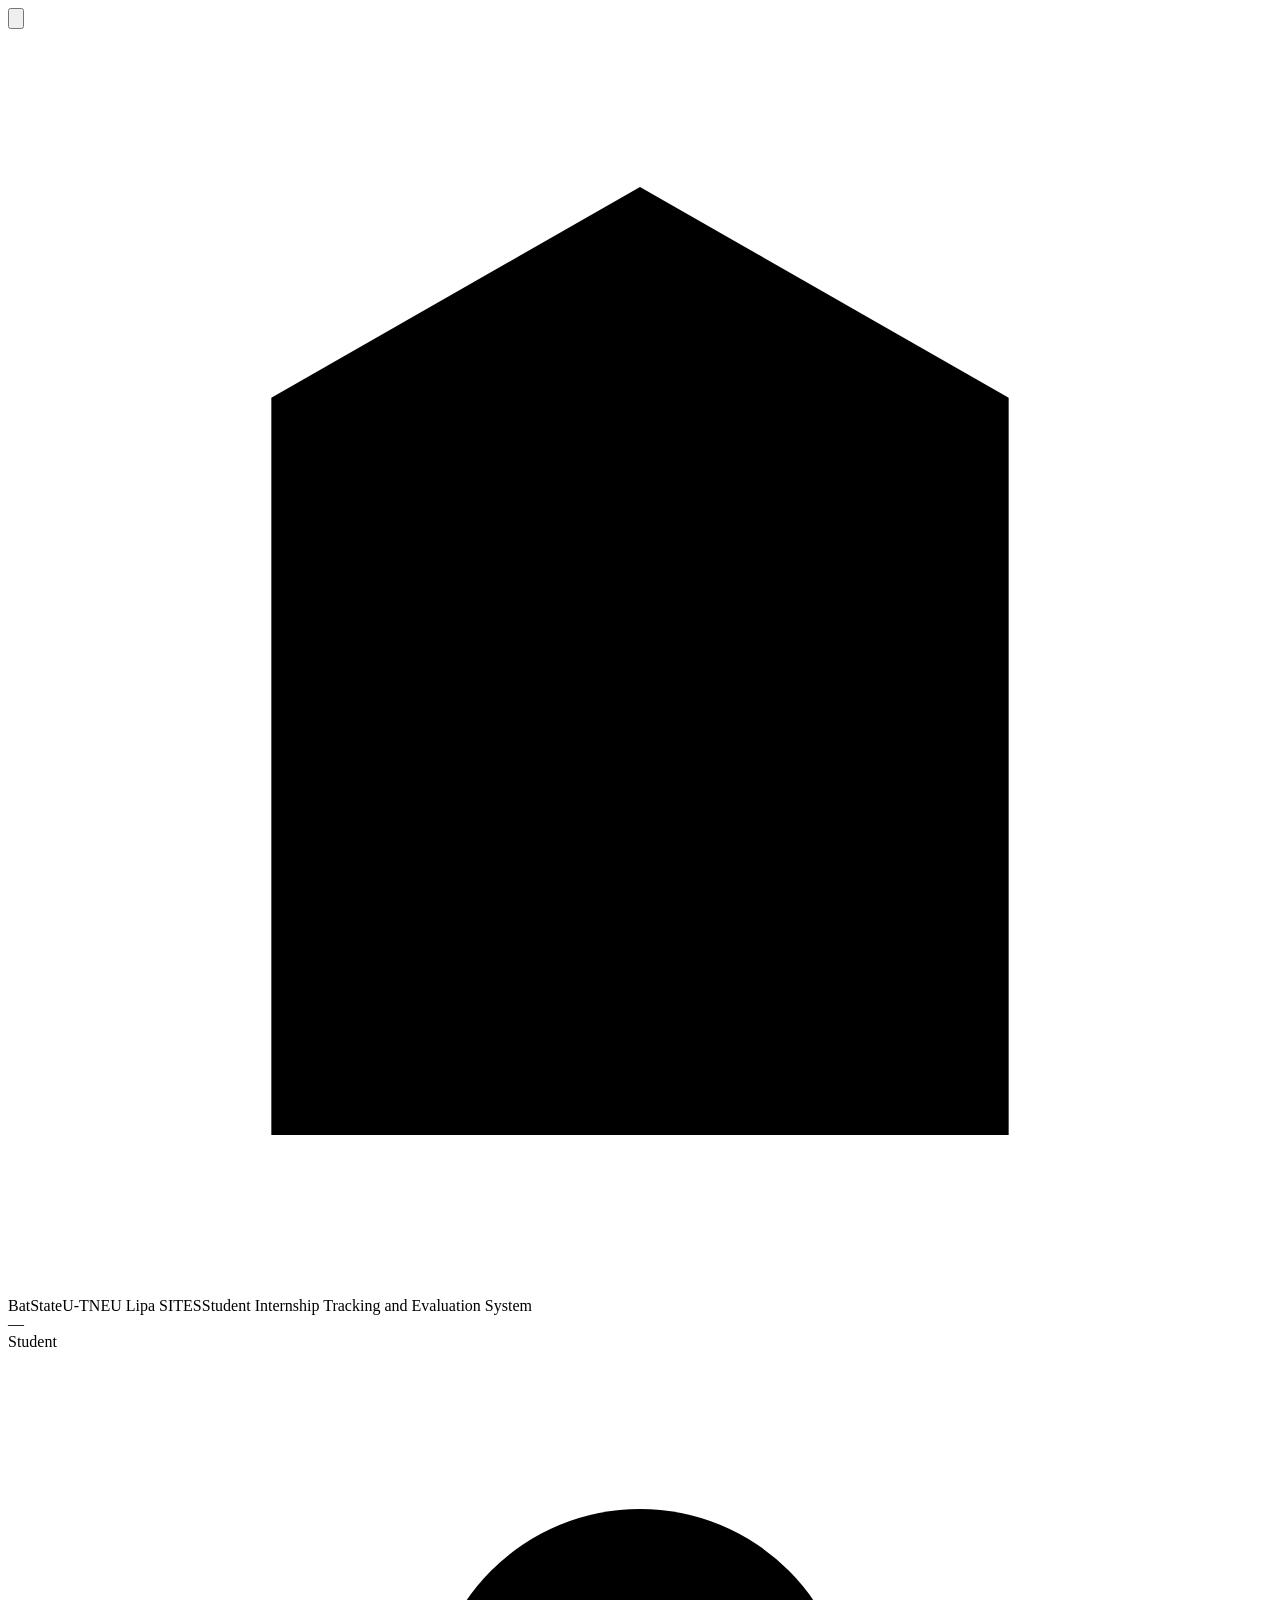
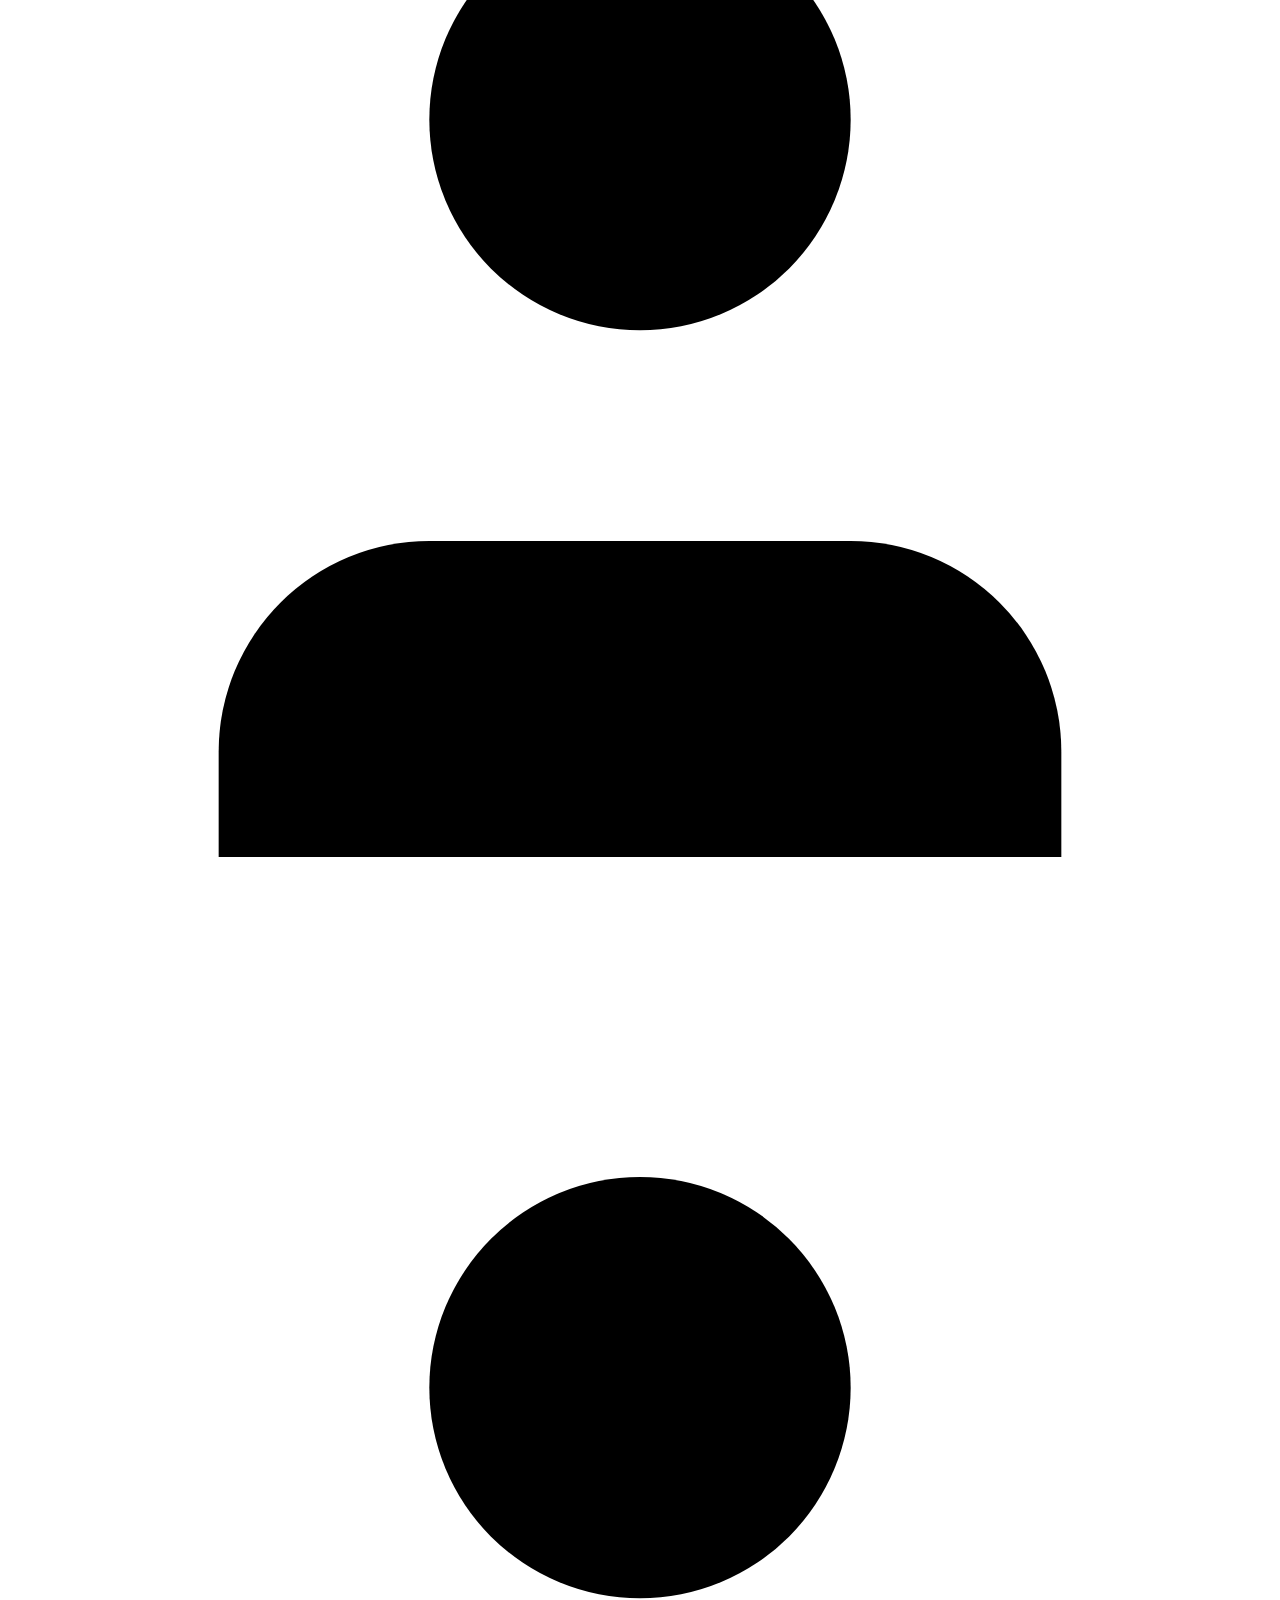
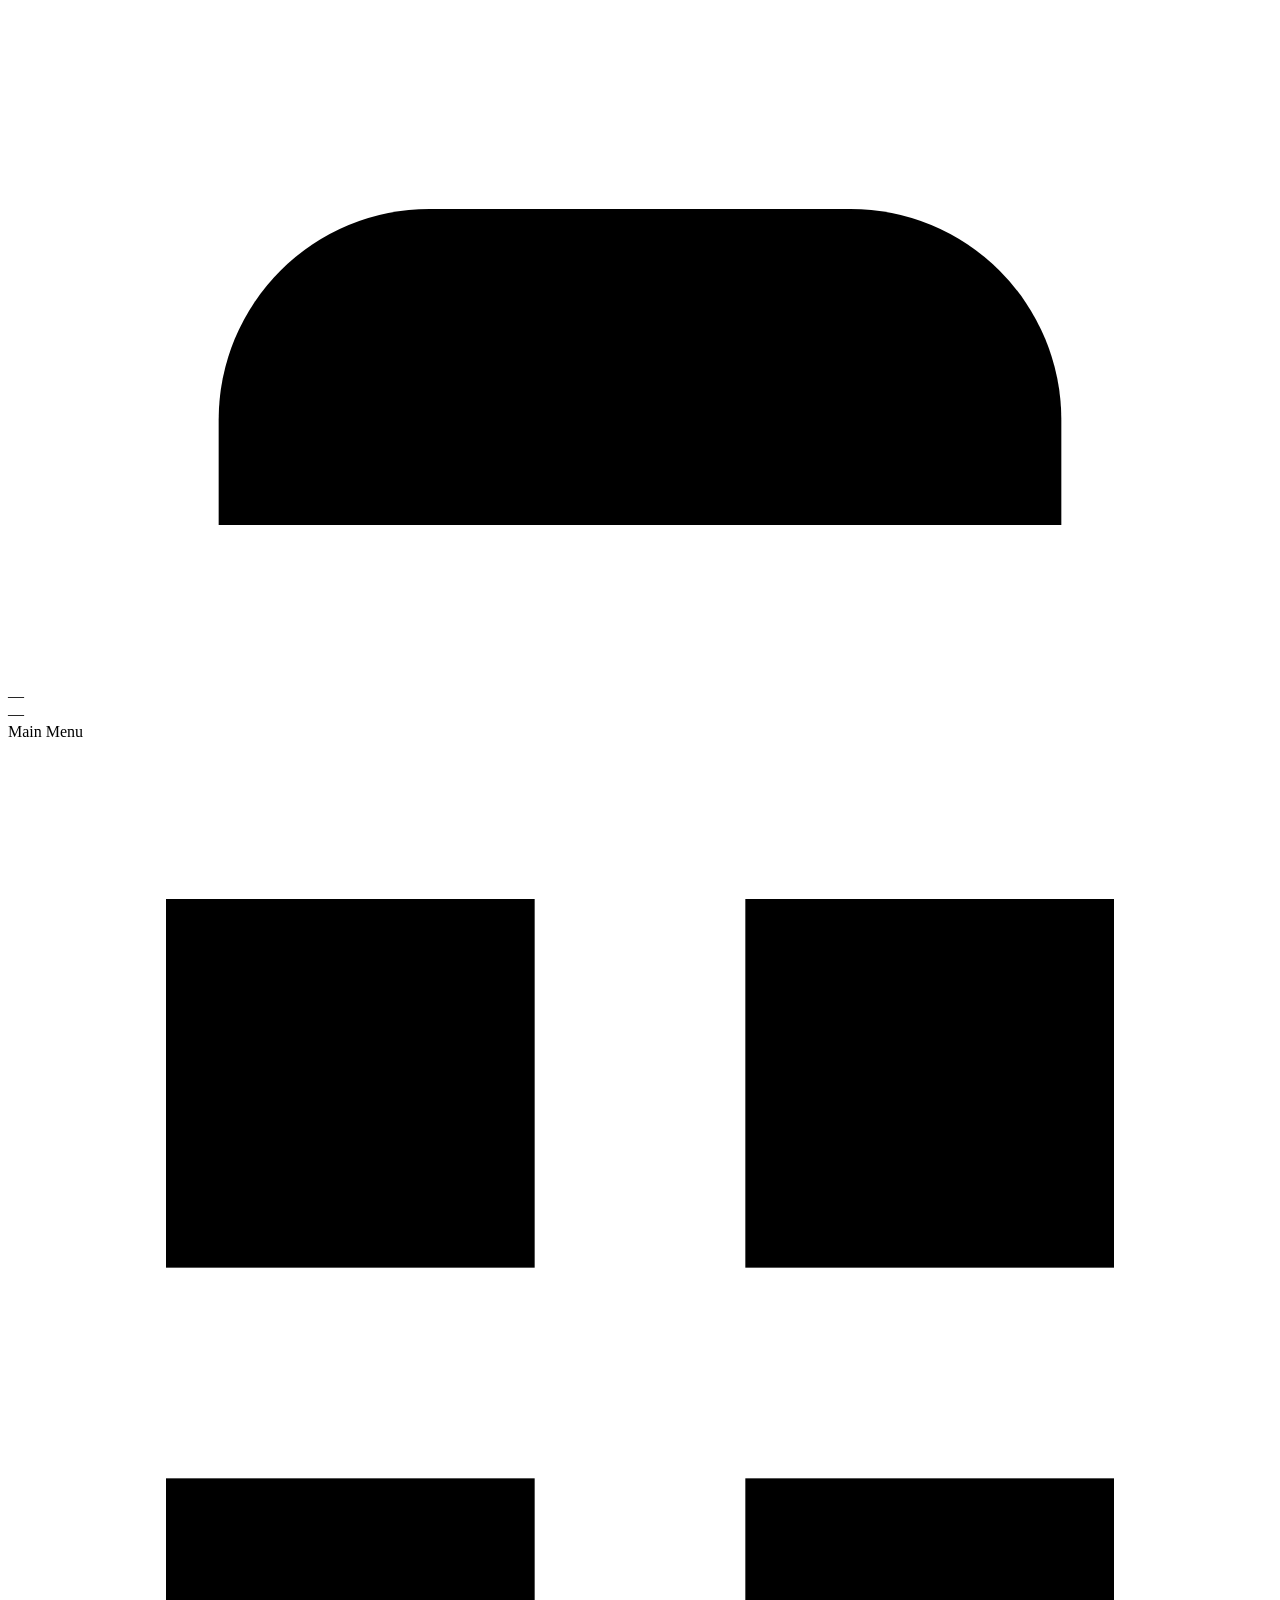
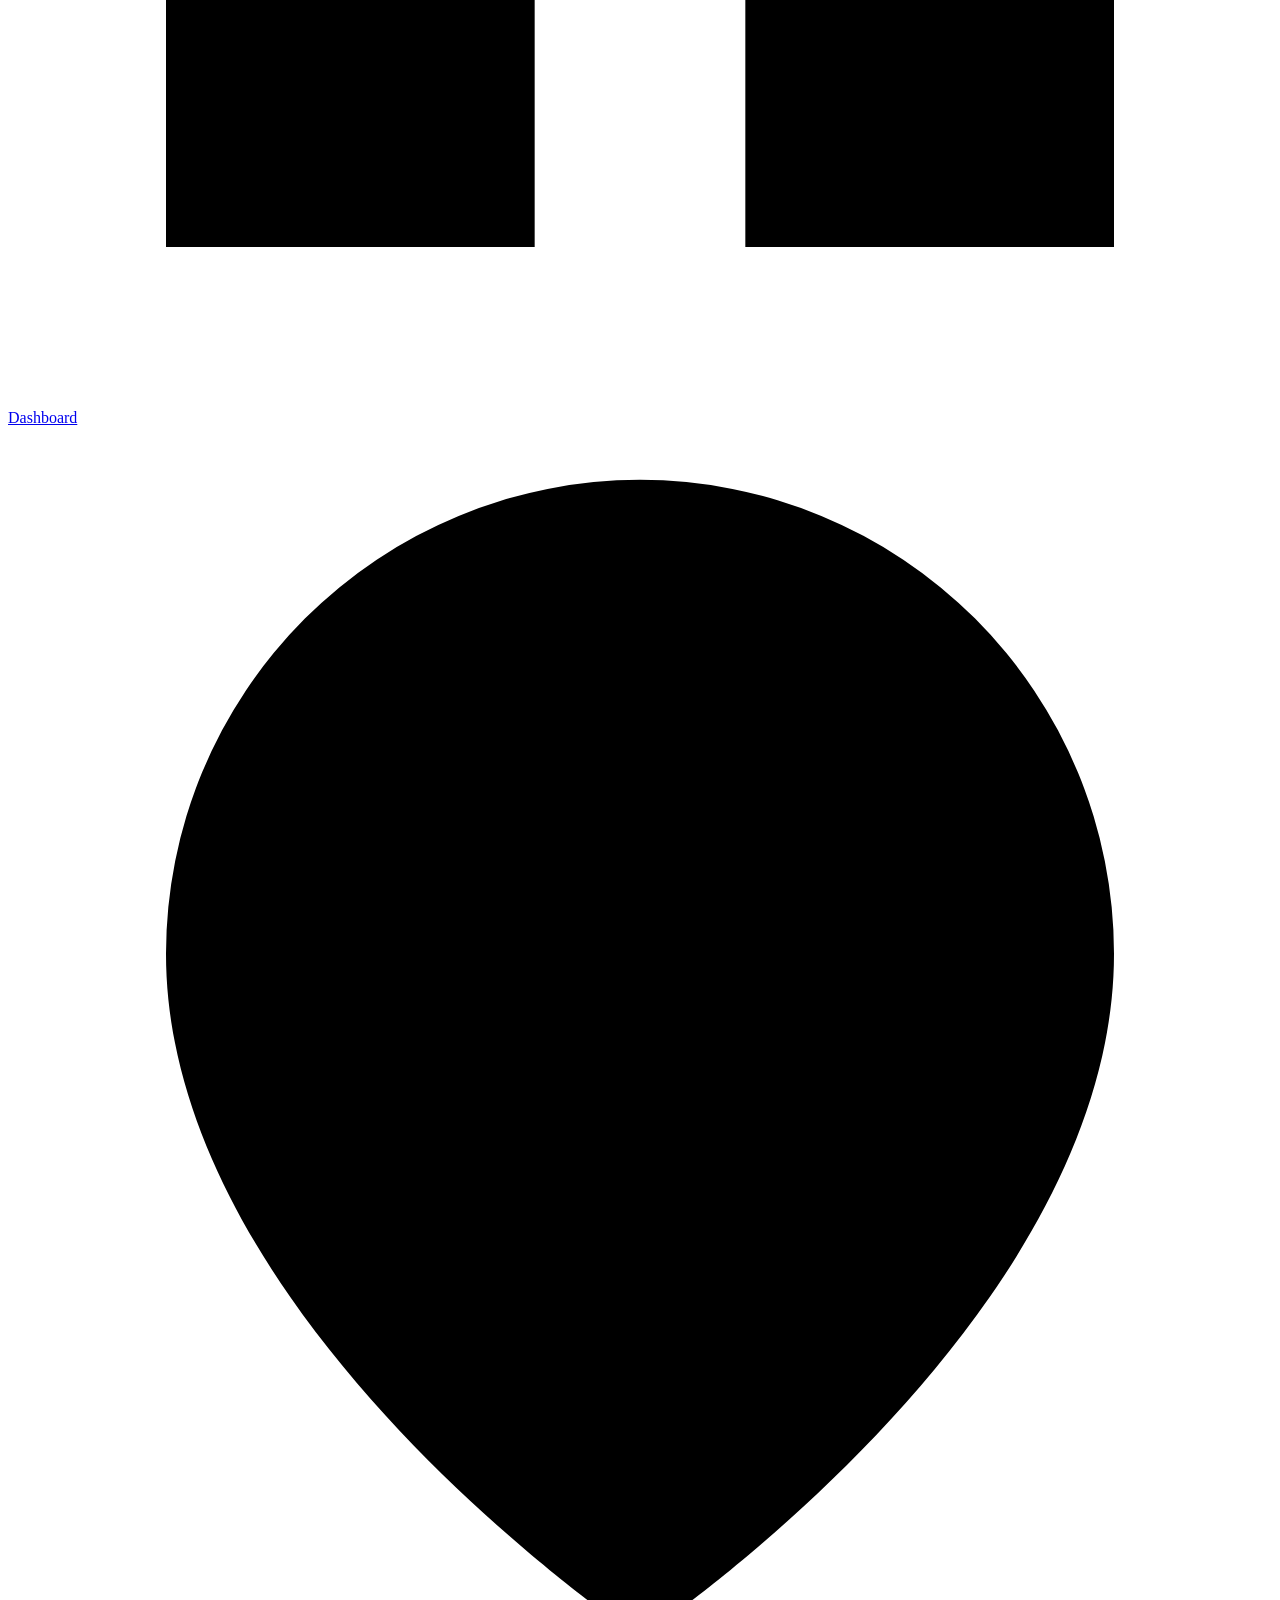
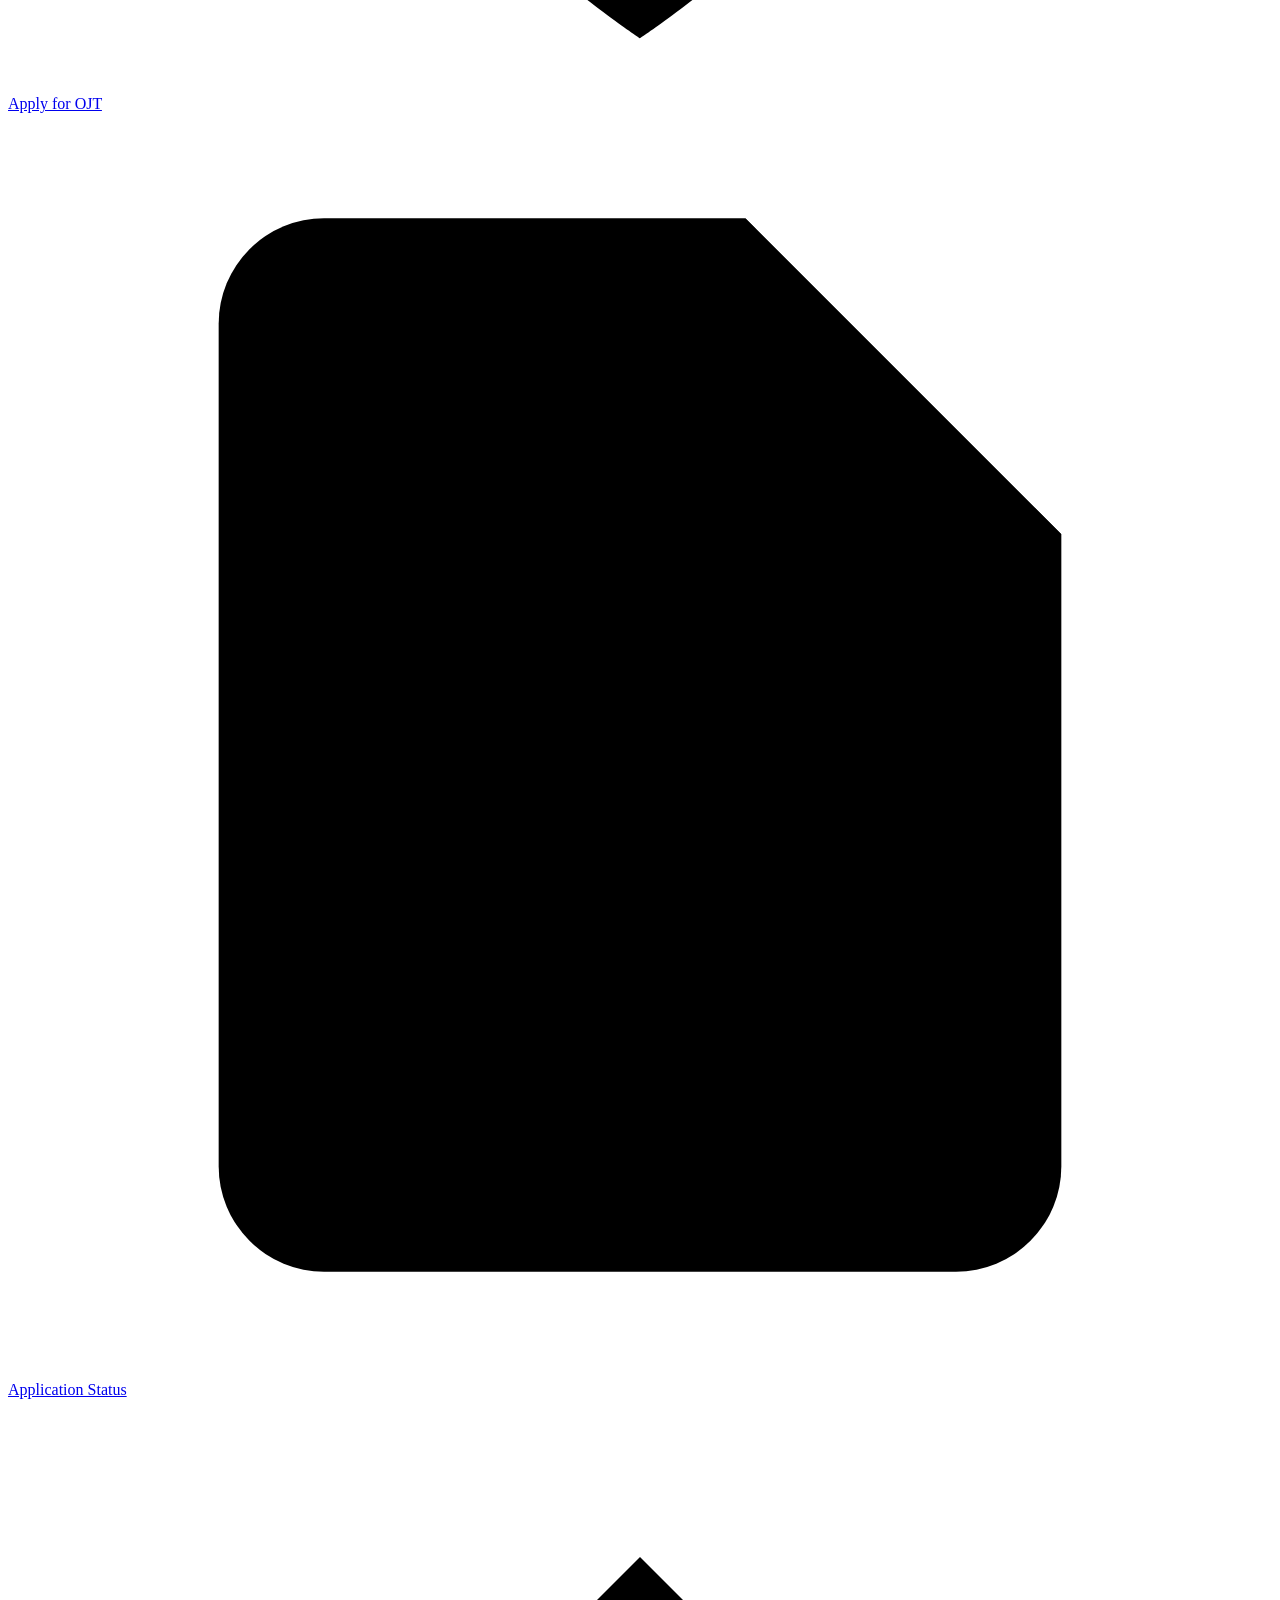
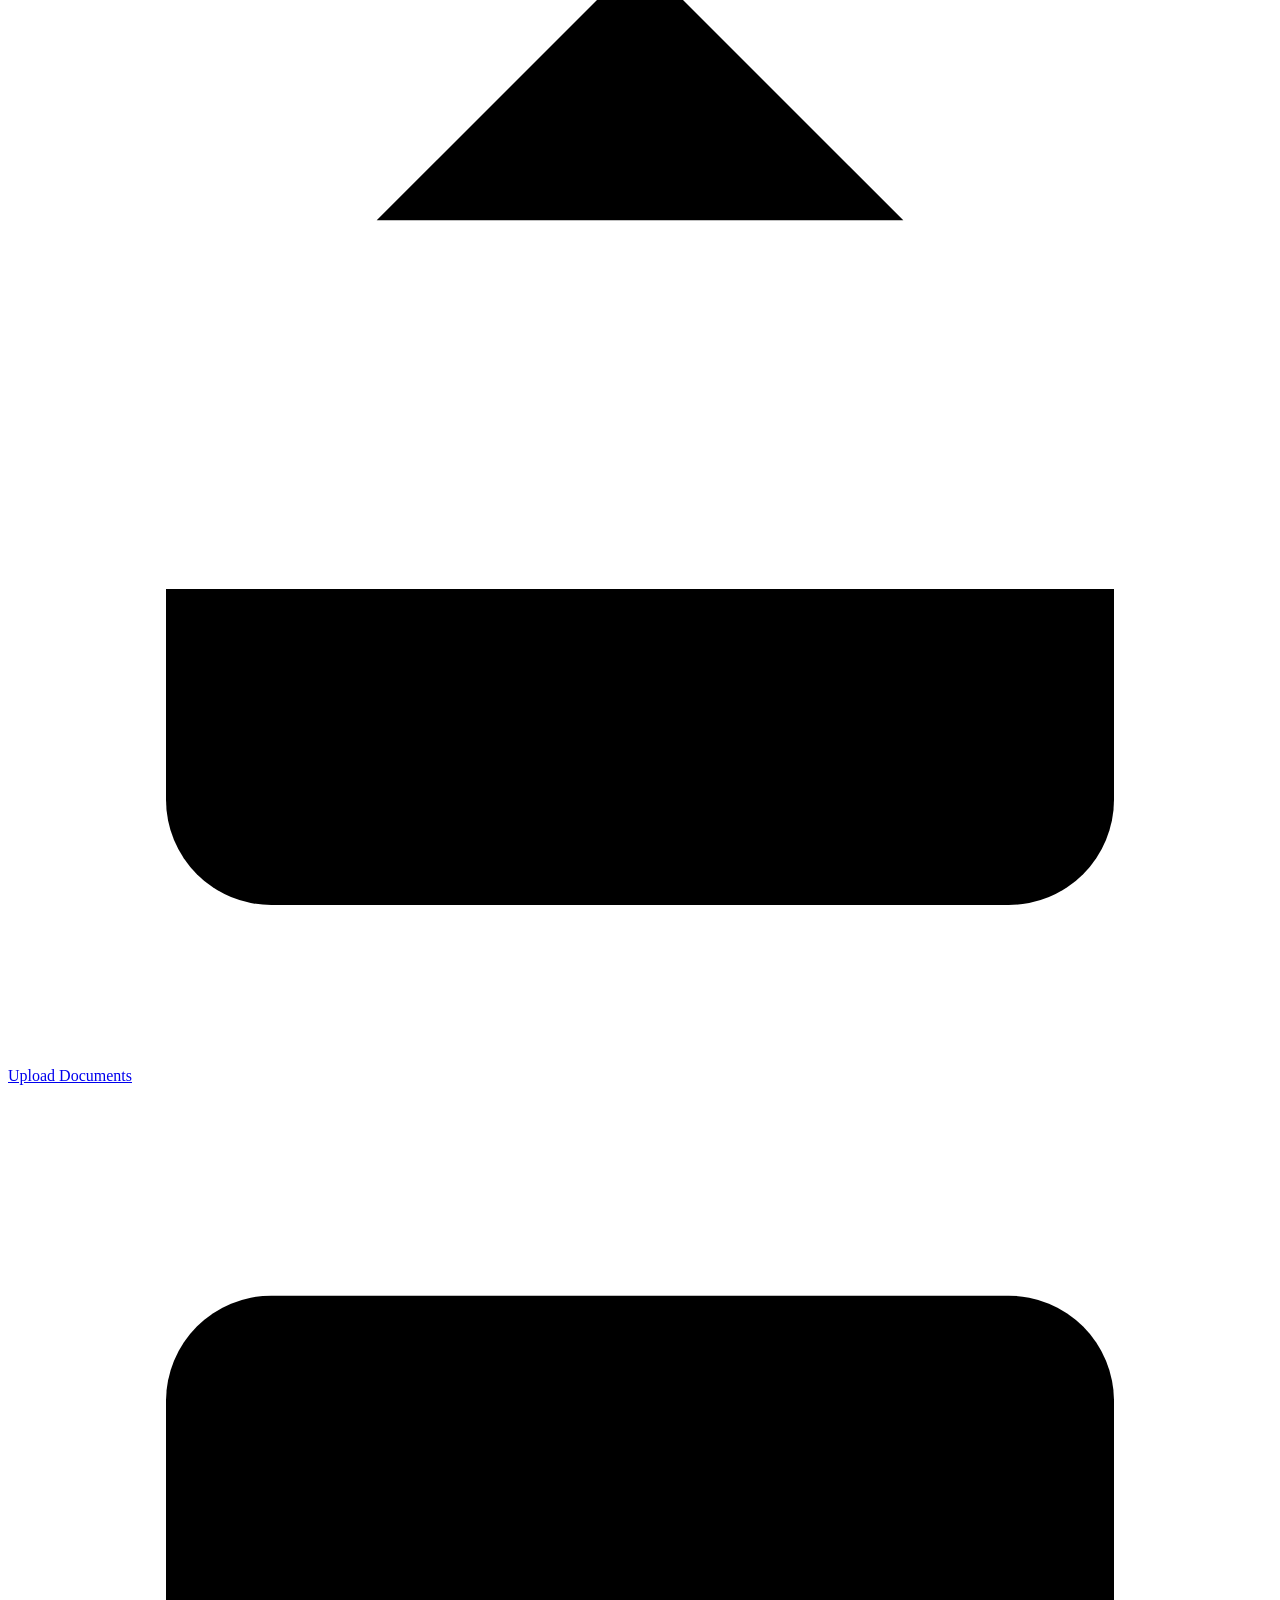
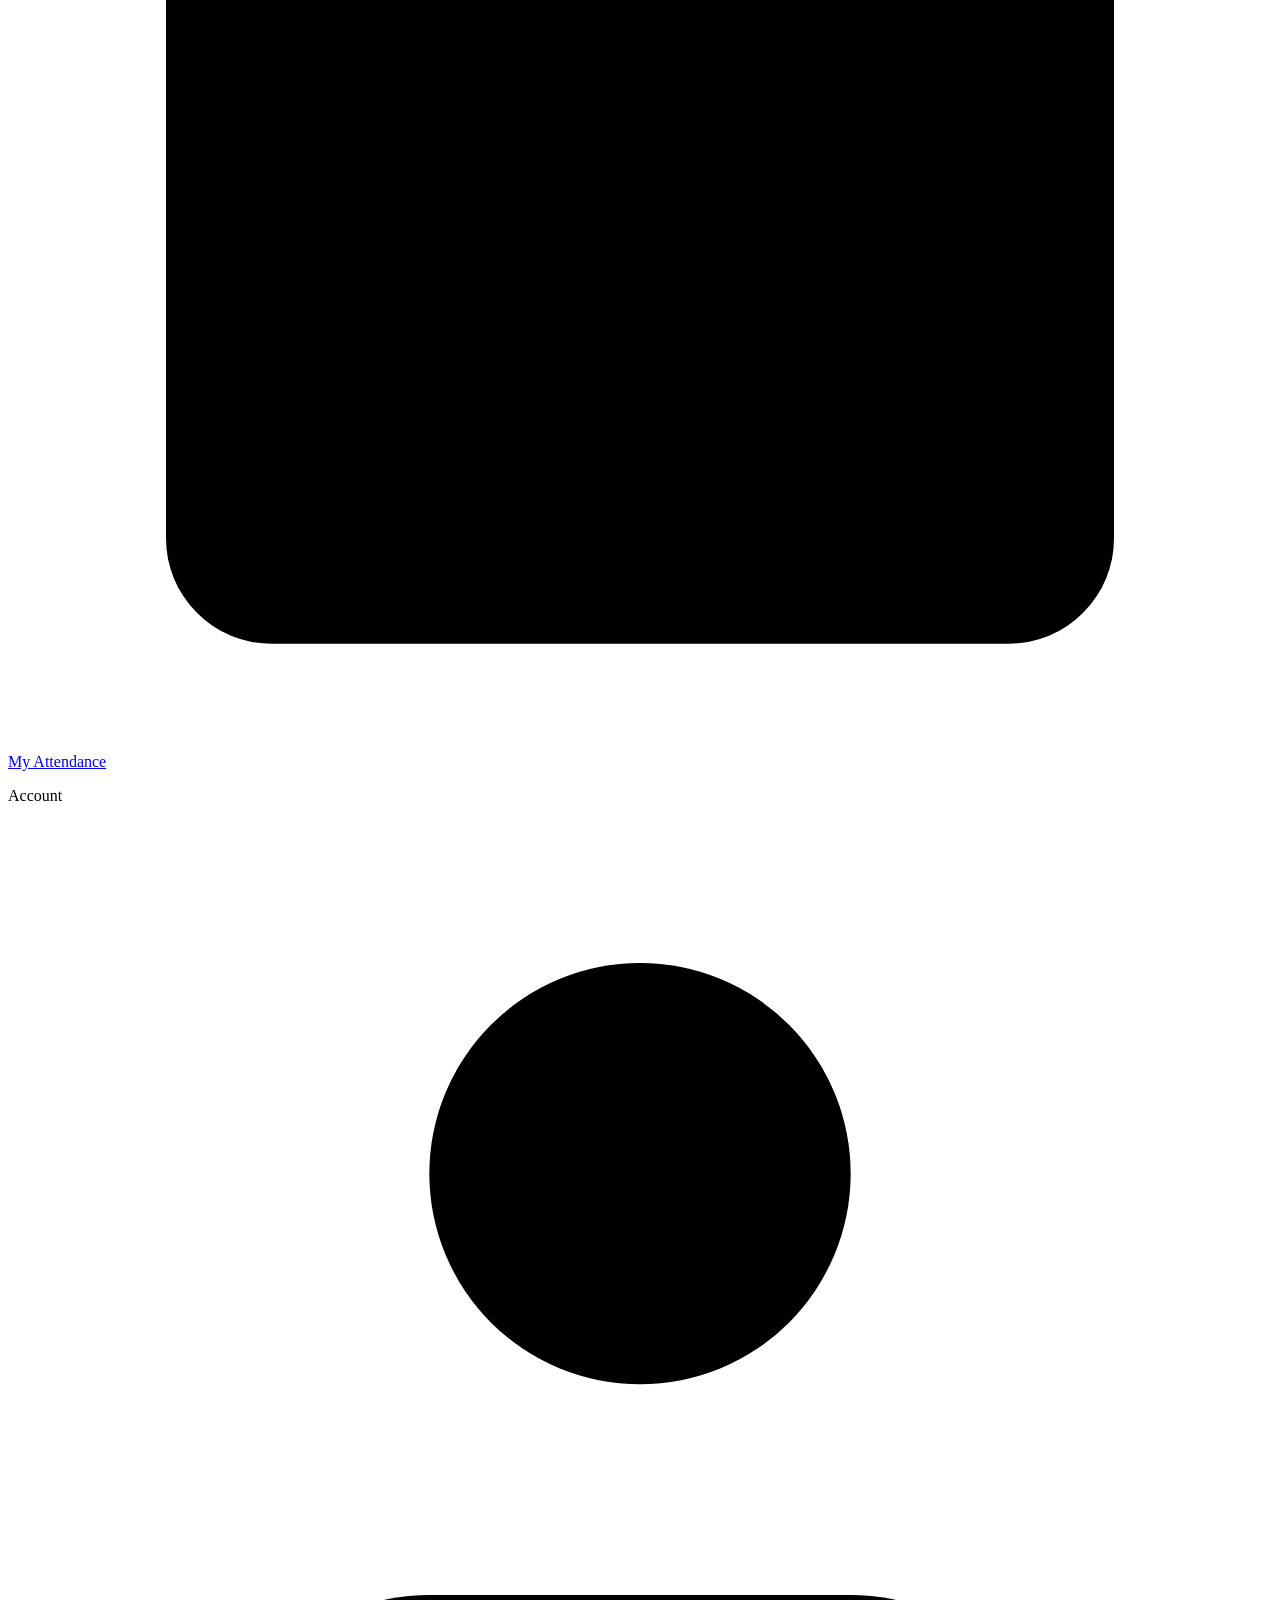
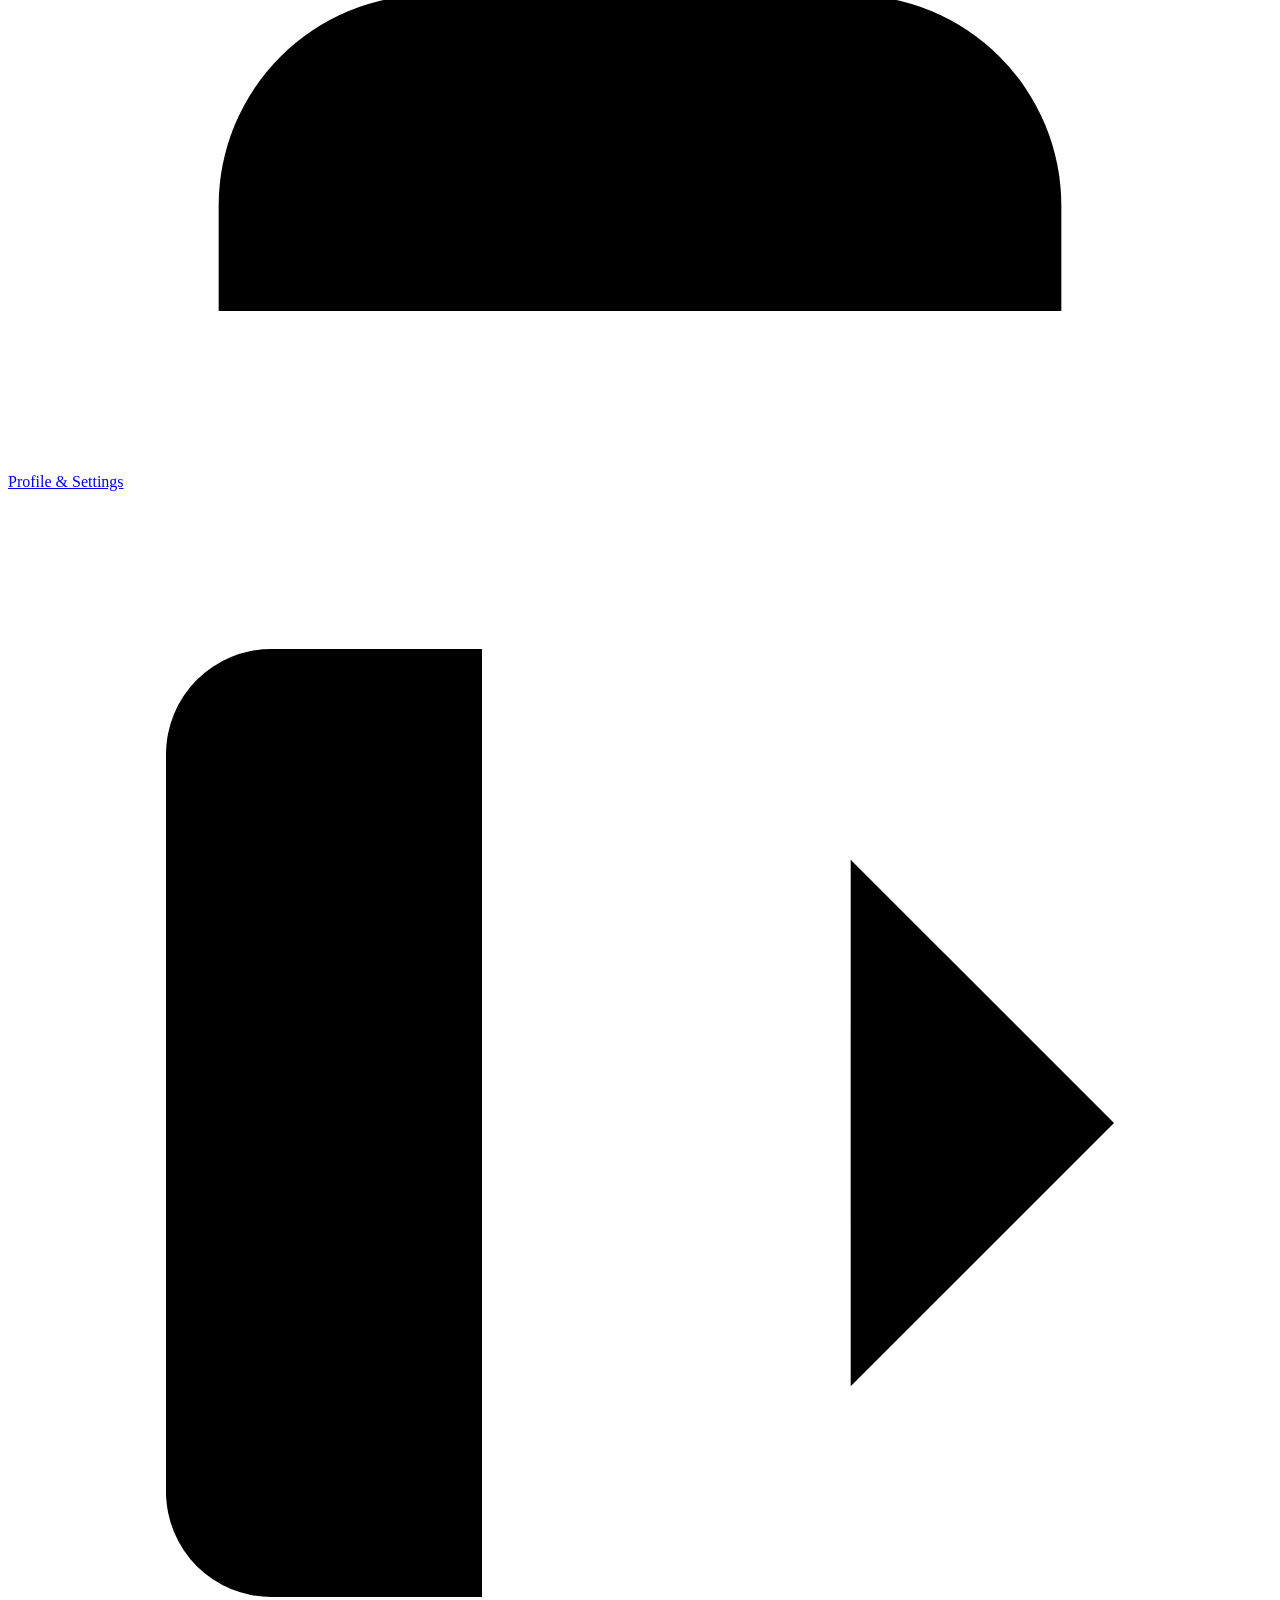
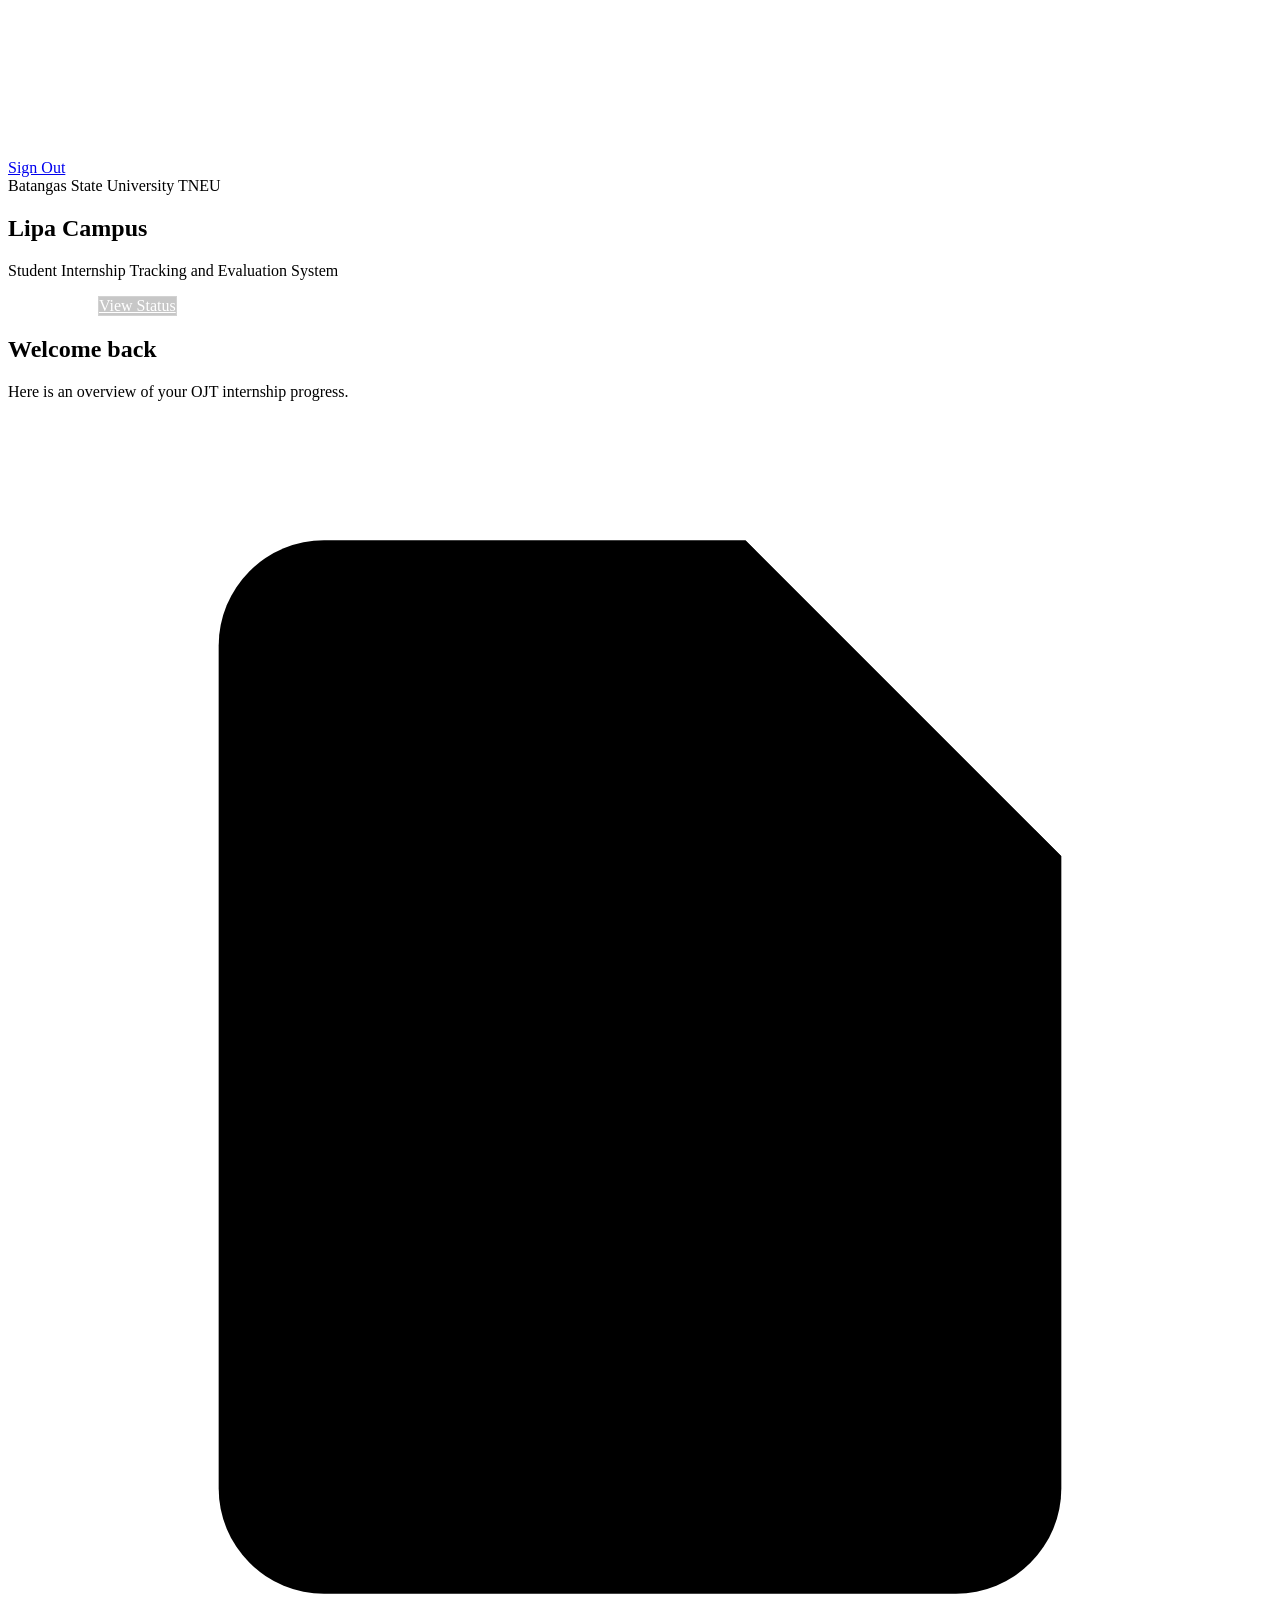
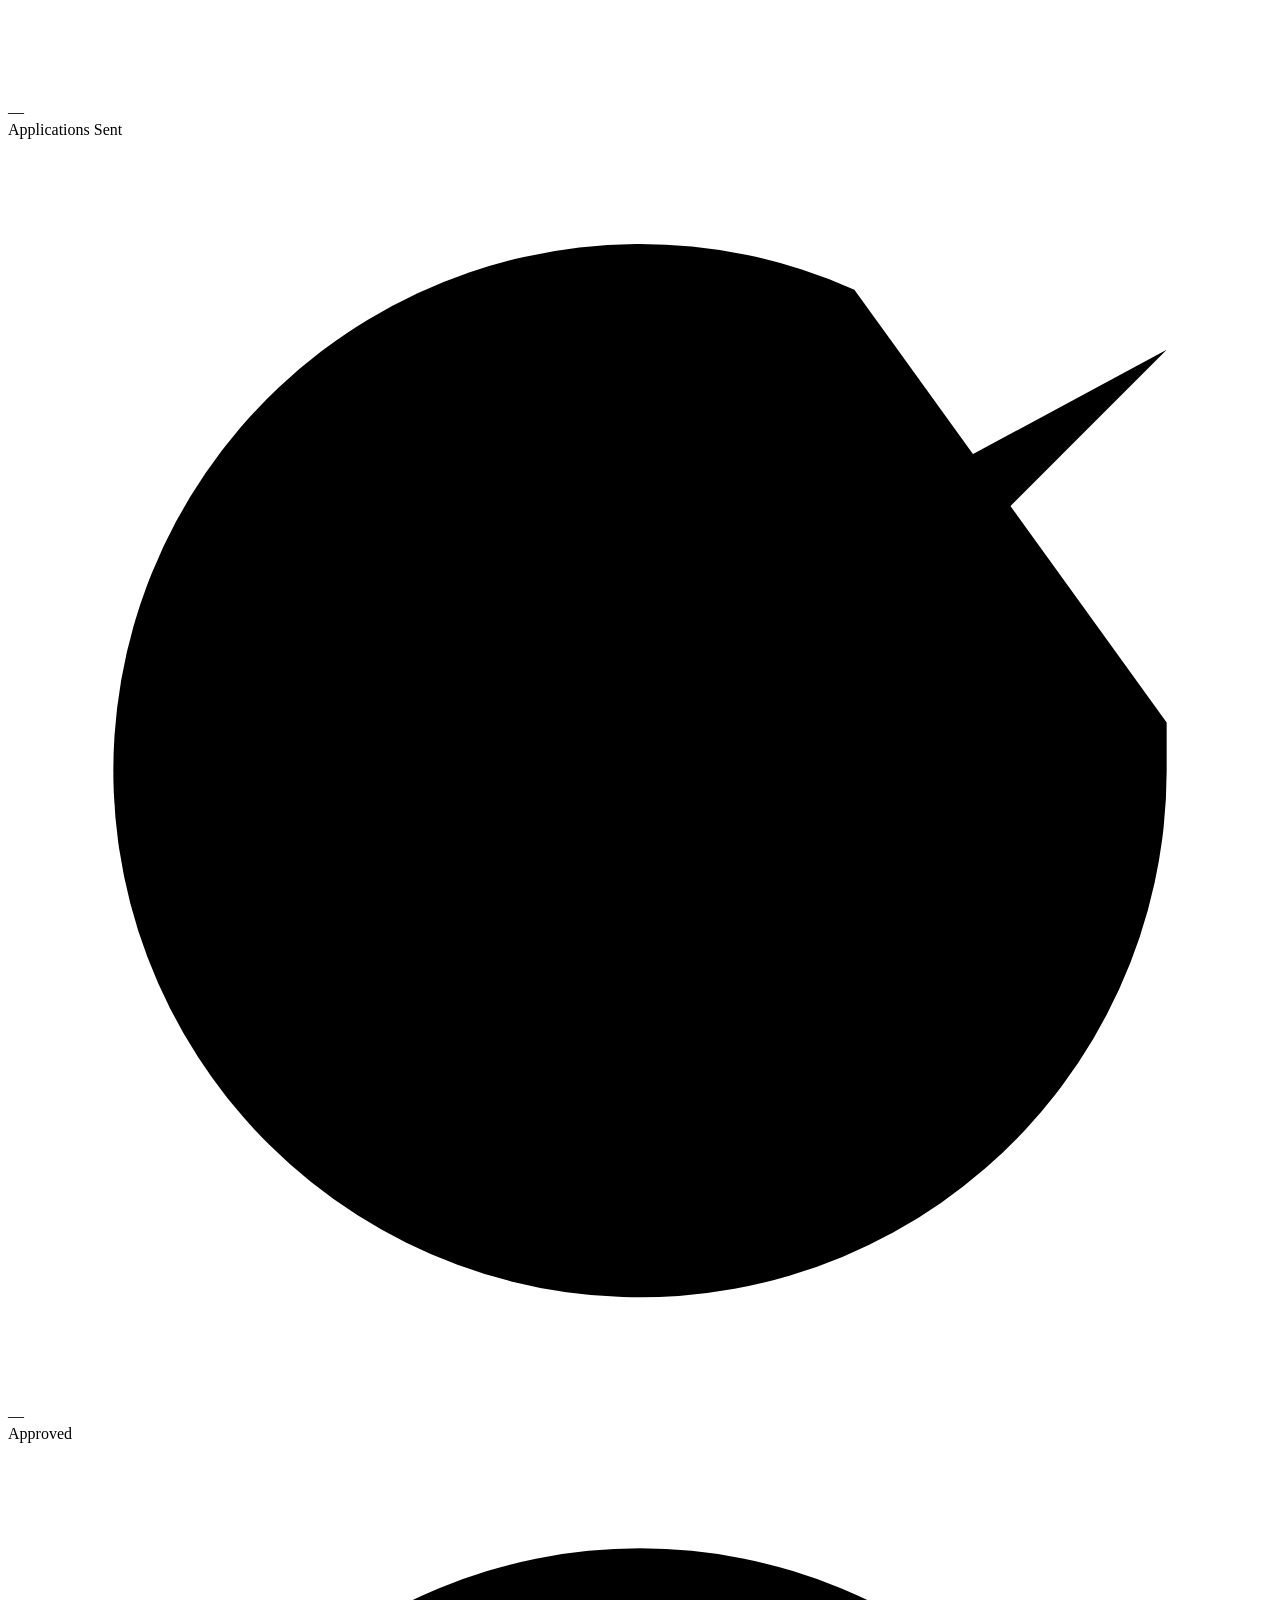
==== bsu_internship_system/templates/dashboard.html @ f25b9579 "Initial commit" ====
<!DOCTYPE html>
<html lang="en">
<head>
<meta charset="UTF-8"/>
<meta name="viewport" content="width=device-width,initial-scale=1"/>
<title>Dashboard — BatStateU-TNEU Lipa SITES</title>
<link rel="stylesheet" href="/static/css/style.css"/>
</head>
<body>
  <!-- NAVBAR -->
  <nav class="navbar">
    <button class="ham hide-desktop" id="hamburger">
      <svg viewBox="0 0 24 24"><line x1="3" y1="12" x2="21" y2="12"/><line x1="3" y1="6" x2="21" y2="6"/><line x1="3" y1="18" x2="21" y2="18"/></svg>
    </button>
    <div class="nb-brand">
      <div class="nb-logo"><svg viewBox="0 0 24 24"><path d="M3 21h18"/><path d="M5 21V7l7-4 7 4v14"/><path d="M9 21v-4a3 3 0 016 0v4"/></svg></div>
      <div><span class="nb-name">BatStateU-TNEU Lipa SITES</span><span class="nb-sub">Student Internship Tracking and Evaluation System</span></div>
    </div>
    <div class="nb-sp"></div>
    <div class="nb-user" onclick="location.href='/profile'" title="View profile">
      <div class="nb-ui"><div class="nb-name2" id="navName">—</div><div class="nb-role">Student</div></div>
      <div class="nb-av"><svg viewBox="0 0 24 24"><path d="M20 21v-2a4 4 0 00-4-4H8a4 4 0 00-4 4v2"/><circle cx="12" cy="7" r="4"/></svg></div>
    </div>
  </nav>

  <div class="sb-overlay" id="sbOverlay"></div>

  <!-- SIDEBAR -->
  <aside class="sidebar permanent" id="sidebar">
    <div class="sb-prof">
      <div class="sb-av"><svg viewBox="0 0 24 24"><path d="M20 21v-2a4 4 0 00-4-4H8a4 4 0 00-4 4v2"/><circle cx="12" cy="7" r="4"/></svg></div>
      <div><div class="sb-name" id="sbName">—</div><div class="sb-code" id="sbCode">—</div></div>
    </div>
    <nav class="sb-nav">
      <div class="sb-section">Main Menu</div>
      <a href="/dashboard" class="on"><span class="ni"><svg viewBox="0 0 24 24"><rect x="3" y="3" width="7" height="7"/><rect x="14" y="3" width="7" height="7"/><rect x="14" y="14" width="7" height="7"/><rect x="3" y="14" width="7" height="7"/></svg></span>Dashboard</a>
      <a href="/apply"><span class="ni"><svg viewBox="0 0 24 24"><path d="M21 10c0 7-9 13-9 13s-9-6-9-13a9 9 0 0118 0z"/><circle cx="12" cy="10" r="3"/></svg></span>Apply for OJT</a>
      <a href="/status"><span class="ni"><svg viewBox="0 0 24 24"><path d="M14 2H6a2 2 0 00-2 2v16a2 2 0 002 2h12a2 2 0 002-2V8z"/><polyline points="14 2 14 8 20 8"/></svg></span>Application Status <span class="nb" id="pend-badge" style="display:none;"></span></a>
      <a href="/upload"><span class="ni"><svg viewBox="0 0 24 24"><path d="M21 15v4a2 2 0 01-2 2H5a2 2 0 01-2-2v-4"/><polyline points="17 8 12 3 7 8"/><line x1="12" y1="3" x2="12" y2="15"/></svg></span>Upload Documents</a>
      <a href="/my_attendance"><span class="ni"><svg viewBox="0 0 24 24"><rect x="3" y="4" width="18" height="18" rx="2"/><line x1="16" y1="2" x2="16" y2="6"/><line x1="8" y1="2" x2="8" y2="6"/><line x1="3" y1="10" x2="21" y2="10"/></svg></span>My Attendance</a>
      <div class="sb-section" style="margin-top:1rem;">Account</div>
      <a href="/profile"><span class="ni"><svg viewBox="0 0 24 24"><path d="M20 21v-2a4 4 0 00-4-4H8a4 4 0 00-4 4v2"/><circle cx="12" cy="7" r="4"/></svg></span>Profile &amp; Settings</a>
      <a href="#" class="signout"><span class="ni"><svg viewBox="0 0 24 24"><path d="M9 21H5a2 2 0 01-2-2V5a2 2 0 012-2h4"/><polyline points="16 17 21 12 16 7"/><line x1="21" y1="12" x2="9" y2="12"/></svg></span>Sign Out</a>
    </nav>
  </aside>

  <!-- MAIN -->
  <main class="main sb-permanent" id="mainContent">

    <!-- Campus Banner -->
    <div class="campus-hero">
      <img src="/static/img/bsu-lipa.jpg" alt="Batangas State University Lipa Campus" onerror="this.style.display='none'"/>
      <div class="campus-hero-overlay">
        <div>
          <div class="campus-hero-kicker">Batangas State University TNEU</div>
          <h2>Lipa Campus</h2>
          <p>Student Internship Tracking and Evaluation System</p>
        </div>
        <div style="display:flex;gap:.8rem;flex-wrap:wrap;">
          <a href="/apply" class="btn" style="background:rgba(255,255,255,.18);color:#fff;border:1px solid rgba(255,255,255,.3);">Apply Now</a>
          <a href="/status" class="btn" style="background:rgba(0,0,0,.22);color:#fff;border:1px solid rgba(255,255,255,.2);">View Status</a>
        </div>
      </div>
    </div>

    <!-- Welcome Banner -->
    <div class="wb">
      <div>
        <h2 id="wMsg">Welcome back</h2>
        <p id="wSub">Here is an overview of your OJT internship progress.</p>
      </div>
      <a href="/apply" class="btn" style="background:rgba(255,255,255,.16);color:#fff;border:1px solid rgba(255,255,255,.28);flex-shrink:0;">
        <svg viewBox="0 0 24 24" style="width:14px;height:14px;stroke:#fff;fill:none;stroke-width:2;"><line x1="12" y1="5" x2="12" y2="19"/><line x1="5" y1="12" x2="19" y2="12"/></svg>
        Apply for OJT
      </a>
    </div>

    <!-- Stats -->
    <div class="sg">
      <div class="sc red">
        <div class="si r"><svg viewBox="0 0 24 24"><path d="M14 2H6a2 2 0 00-2 2v16a2 2 0 002 2h12a2 2 0 002-2V8z"/><polyline points="14 2 14 8 20 8"/></svg></div>
        <div><div class="sn" id="s1">—</div><div class="sl">Applications Sent</div></div>
      </div>
      <div class="sc grn">
        <div class="si g"><svg viewBox="0 0 24 24"><path d="M22 11.08V12a10 10 0 11-5.93-9.14"/><polyline points="22 4 12 14.01 9 11.01"/></svg></div>
        <div><div class="sn" id="s2">—</div><div class="sl">Approved</div></div>
      </div>
      <div class="sc org">
        <div class="si o"><svg viewBox="0 0 24 24"><circle cx="12" cy="12" r="10"/><polyline points="12 6 12 12 16 14"/></svg></div>
        <div><div class="sn" id="s3">—</div><div class="sl">Pending</div></div>
      </div>
      <div class="sc blu">
        <div class="si b"><svg viewBox="0 0 24 24"><path d="M21 15v4a2 2 0 01-2 2H5a2 2 0 01-2-2v-4"/><polyline points="17 8 12 3 7 8"/><line x1="12" y1="3" x2="12" y2="15"/></svg></div>
        <div><div class="sn" id="s4">—</div><div class="sl">Documents Uploaded</div></div>
      </div>
    </div>


    <div class="dg">
      <!-- Left column -->
      <div style="display:flex;flex-direction:column;gap:1.5rem;">

        <!-- Recent Applications -->
        <div class="card">
          <div class="ch">
            <h3>Recent Applications</h3>
            <a href="/status" class="btn btn-g btn-sm">View All</a>
          </div>
          <div class="tw">
            <table>
              <thead>
                <tr><th>Office</th><th>Date Applied</th><th>Status</th></tr>
              </thead>
              <tbody id="recApps">
                <tr><td colspan="3" style="text-align:center;color:var(--t4);padding:2rem;">Loading...</td></tr>
              </tbody>
            </table>
          </div>
        </div>

        <!-- Documents -->
        <div class="card">
          <div class="ch">
            <h3>My Documents</h3>
            <a href="/upload" class="btn btn-p btn-sm">
              <svg viewBox="0 0 24 24"><path d="M21 15v4a2 2 0 01-2 2H5a2 2 0 01-2-2v-4"/><polyline points="17 8 12 3 7 8"/><line x1="12" y1="3" x2="12" y2="15"/></svg>
              Upload
            </a>
          </div>
          <div class="tw">
            <table>
              <thead>
                <tr><th>Type</th><th>Filename</th><th>Uploaded</th><th>Status</th></tr>
              </thead>
              <tbody id="recDocs">
                <tr><td colspan="4" style="text-align:center;color:var(--t4);padding:2rem;">Loading...</td></tr>
              </tbody>
            </table>
          </div>
        </div>

      </div>

      <!-- Right column -->
      <div style="display:flex;flex-direction:column;gap:1.5rem;">

        <!-- OJT Progress -->
        <div class="card">
          <div class="ch"><h3>OJT Hours Progress</h3></div>
          <div style="text-align:center;margin:1rem 0;">
            <div style="font-size:2.4rem;font-weight:800;color:var(--bsu);line-height:1;" id="hrNum">0</div>
            <div style="font-size:.75rem;color:var(--t3);margin-top:.22rem;">hours rendered</div>
          </div>
          <div class="pb"><div class="pf" id="hrBar" style="width:0%"></div></div>
          <div style="display:flex;justify-content:space-between;margin-top:.55rem;font-size:.74rem;color:var(--t3);">
            <span>0</span><span id="hrReq">486 hrs required</span>
          </div>
        </div>

        <!-- Quick Links -->
        <div class="card">
          <div class="ch"><h3>Quick Actions</h3></div>
          <div style="display:flex;flex-direction:column;gap:.52rem;">
            <a href="/apply" class="btn btn-p btn-w">
              <svg viewBox="0 0 24 24"><path d="M21 10c0 7-9 13-9 13s-9-6-9-13a9 9 0 0118 0z"/><circle cx="12" cy="10" r="3"/></svg>
              Browse &amp; Apply for OJT
            </a>
            <a href="/upload" class="btn btn-s btn-w">
              <svg viewBox="0 0 24 24"><path d="M21 15v4a2 2 0 01-2 2H5a2 2 0 01-2-2v-4"/><polyline points="17 8 12 3 7 8"/><line x1="12" y1="3" x2="12" y2="15"/></svg>
              Upload Documents
            </a>
            <a href="/my_attendance" class="btn btn-g btn-w">
              <svg viewBox="0 0 24 24"><rect x="3" y="4" width="18" height="18" rx="2"/><line x1="16" y1="2" x2="16" y2="6"/><line x1="8" y1="2" x2="8" y2="6"/><line x1="3" y1="10" x2="21" y2="10"/></svg>
              View Attendance
            </a>
            <a href="/profile" class="btn btn-g btn-w">
              <svg viewBox="0 0 24 24"><path d="M20 21v-2a4 4 0 00-4-4H8a4 4 0 00-4 4v2"/><circle cx="12" cy="7" r="4"/></svg>
              My Profile
            </a>
          </div>
        </div>

        <!-- Notifications -->
        <div class="card">
          <div class="ch"><h3>Recent Activity</h3></div>
          <div id="notifs" style="font-size:.84rem;color:var(--t3);text-align:center;padding:1.5rem 0;">Loading...</div>
        </div>

      </div>
    </div>

  </main>

<script src="/static/js/api.js"></script>
<script>
document.addEventListener("DOMContentLoaded", async () => {
  const u = Session.requireRole("student"); if (!u) return;
  initSidebar(); initLogout();
  document.getElementById("navName").textContent = u.full_name;
  document.getElementById("sbName").textContent  = u.full_name;
  document.getElementById("sbCode").textContent  = u.sr_code || "Student";
  document.getElementById("wMsg").textContent    = "Welcome back, " + (u.full_name.split(" ")[0]);

  try {
    const [stats, apps, docs, notifs] = await Promise.all([
      API.get("/my/stats"),
      API.get("/applications"),
      API.get("/documents"),
      API.get("/notifications")
    ]);

    document.getElementById("s1").textContent = stats.total_applications;
    document.getElementById("s2").textContent = stats.approved;
    document.getElementById("s3").textContent = stats.pending;
    document.getElementById("s4").textContent = stats.docs_uploaded;

    const h = parseFloat(stats.total_hours || 0);
    // find required hours from approved app if any
    const approvedApp = apps.find(a => ["approved","ongoing","completed"].includes(a.status));
    document.getElementById("hrNum").textContent = h.toFixed(1);
    document.getElementById("hrBar").style.width = Math.min(100, h / 486 * 100) + "%";

    if (stats.pending > 0) {
      const pb = document.getElementById("pend-badge");
      pb.textContent = stats.pending; pb.style.display = "";
    }
    document.getElementById("wSub").textContent = stats.pending > 0
      ? `You have ${stats.pending} pending application(s). Track them in Application Status.`
      : "Here is an overview of your OJT internship progress.";

    // Recent apps
    const aTb = document.getElementById("recApps");
    aTb.innerHTML = apps.length
      ? apps.slice(0,5).map(a => `<tr><td class="tn">${a.office_name}</td><td>${fmtDate(a.applied_at)}</td><td>${badge(a.status)}</td></tr>`).join("")
      : `<tr><td colspan="3" style="text-align:center;color:var(--t4);padding:1.5rem;">No applications yet. <a href="/apply" style="color:var(--bsu);font-weight:700;">Apply now</a></td></tr>`;

    // Recent docs
    const dTb = document.getElementById("recDocs");
    dTb.innerHTML = docs.length
      ? docs.slice(0,4).map(d => `<tr><td class="tn">${d.doc_type}</td><td style="font-size:.8rem;">${d.original_name}</td><td>${fmtDate(d.uploaded_at)}</td><td>${badge(d.status)}</td></tr>`).join("")
      : `<tr><td colspan="4" style="text-align:center;color:var(--t4);padding:1.5rem;">No documents yet.</td></tr>`;

    // Notifications
    const nEl = document.getElementById("notifs");
    if (notifs.length) {
      nEl.innerHTML = notifs.map(n => `
        <div style="display:flex;gap:.62rem;padding:.55rem 0;border-bottom:1px solid var(--line);">
          <div style="width:8px;height:8px;background:var(--bsu);border-radius:50%;flex-shrink:0;margin-top:.4rem;"></div>
          <div>
            <div style="font-weight:600;color:var(--t1);font-size:.83rem;">${n.subject}</div>
            <div style="font-size:.74rem;color:var(--t3);">${n.type} — ${badge(n.detail)} &nbsp; ${fmtDate(n.ts)}</div>
          </div>
        </div>`).join("");
    } else {
      nEl.textContent = "No recent activity.";
    }

  } catch(e) { showToast(e.message, "danger"); }
});
</script>
</body>
</html>
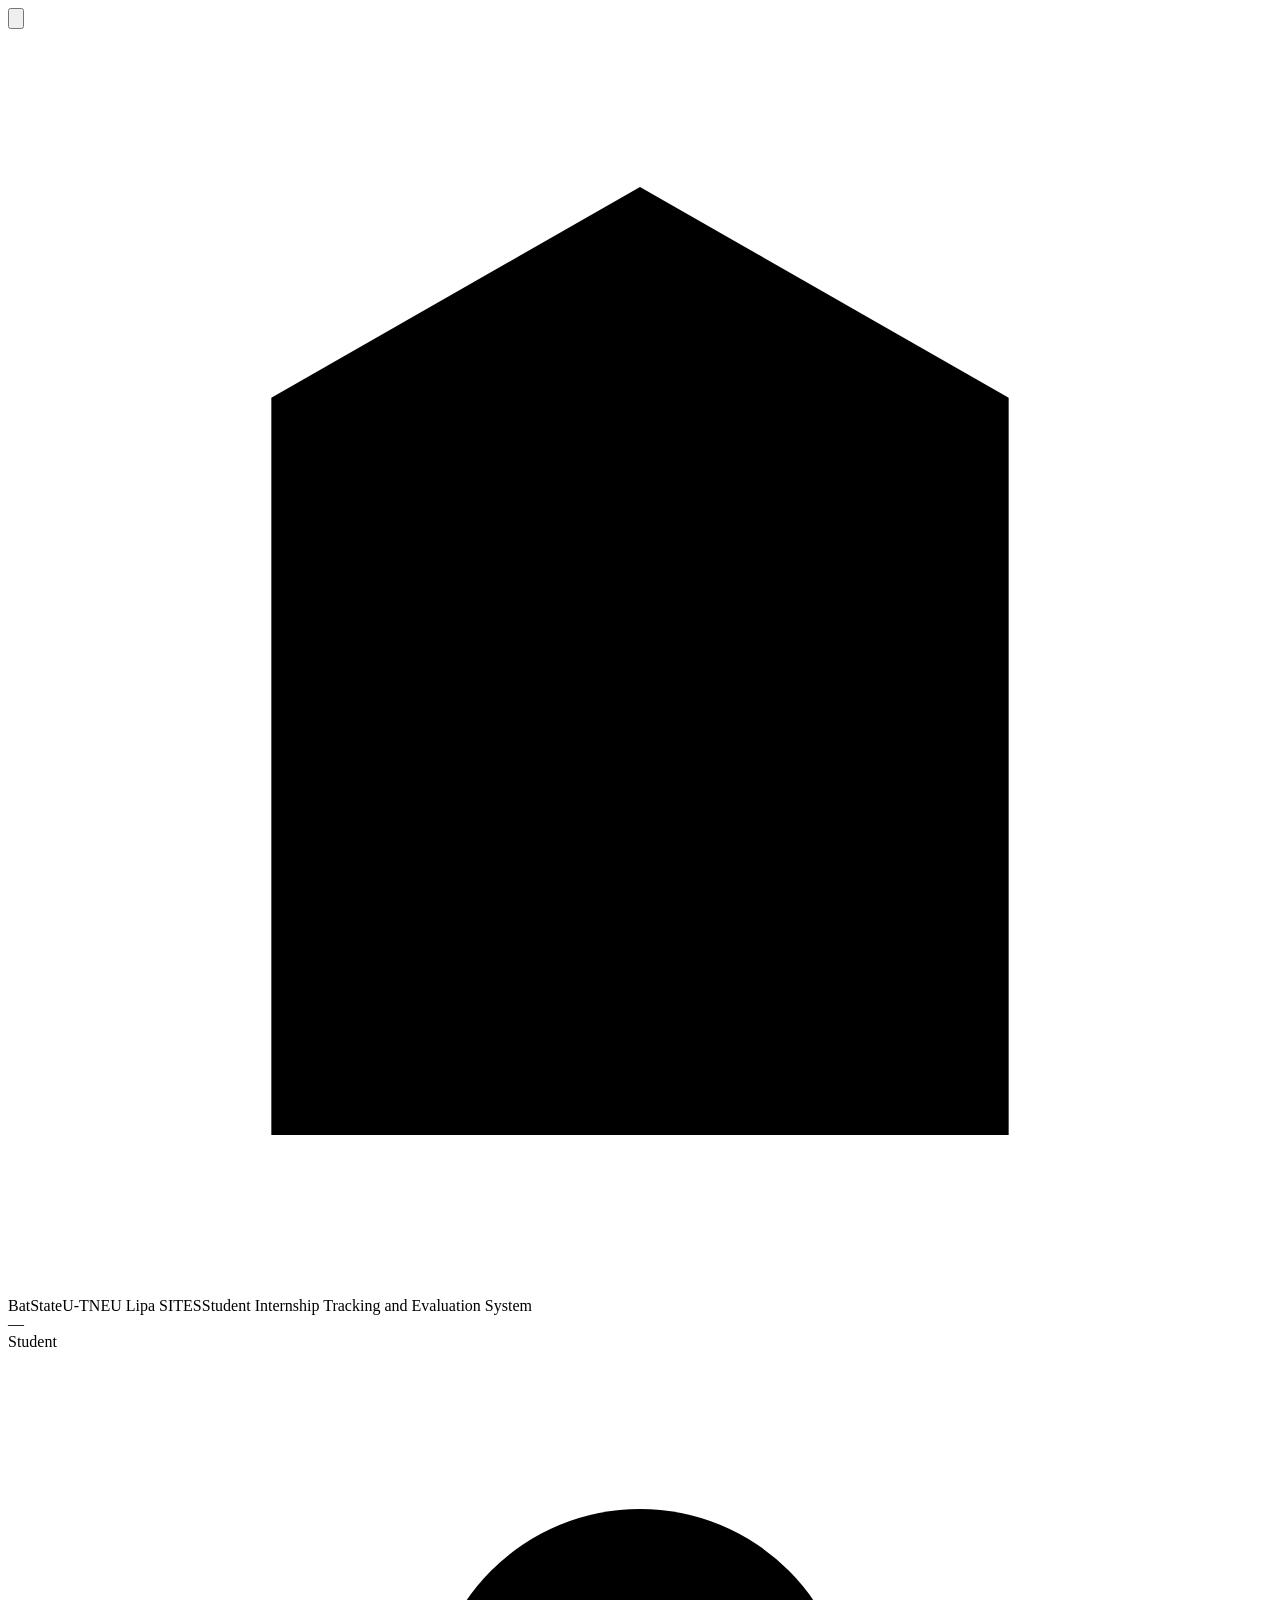
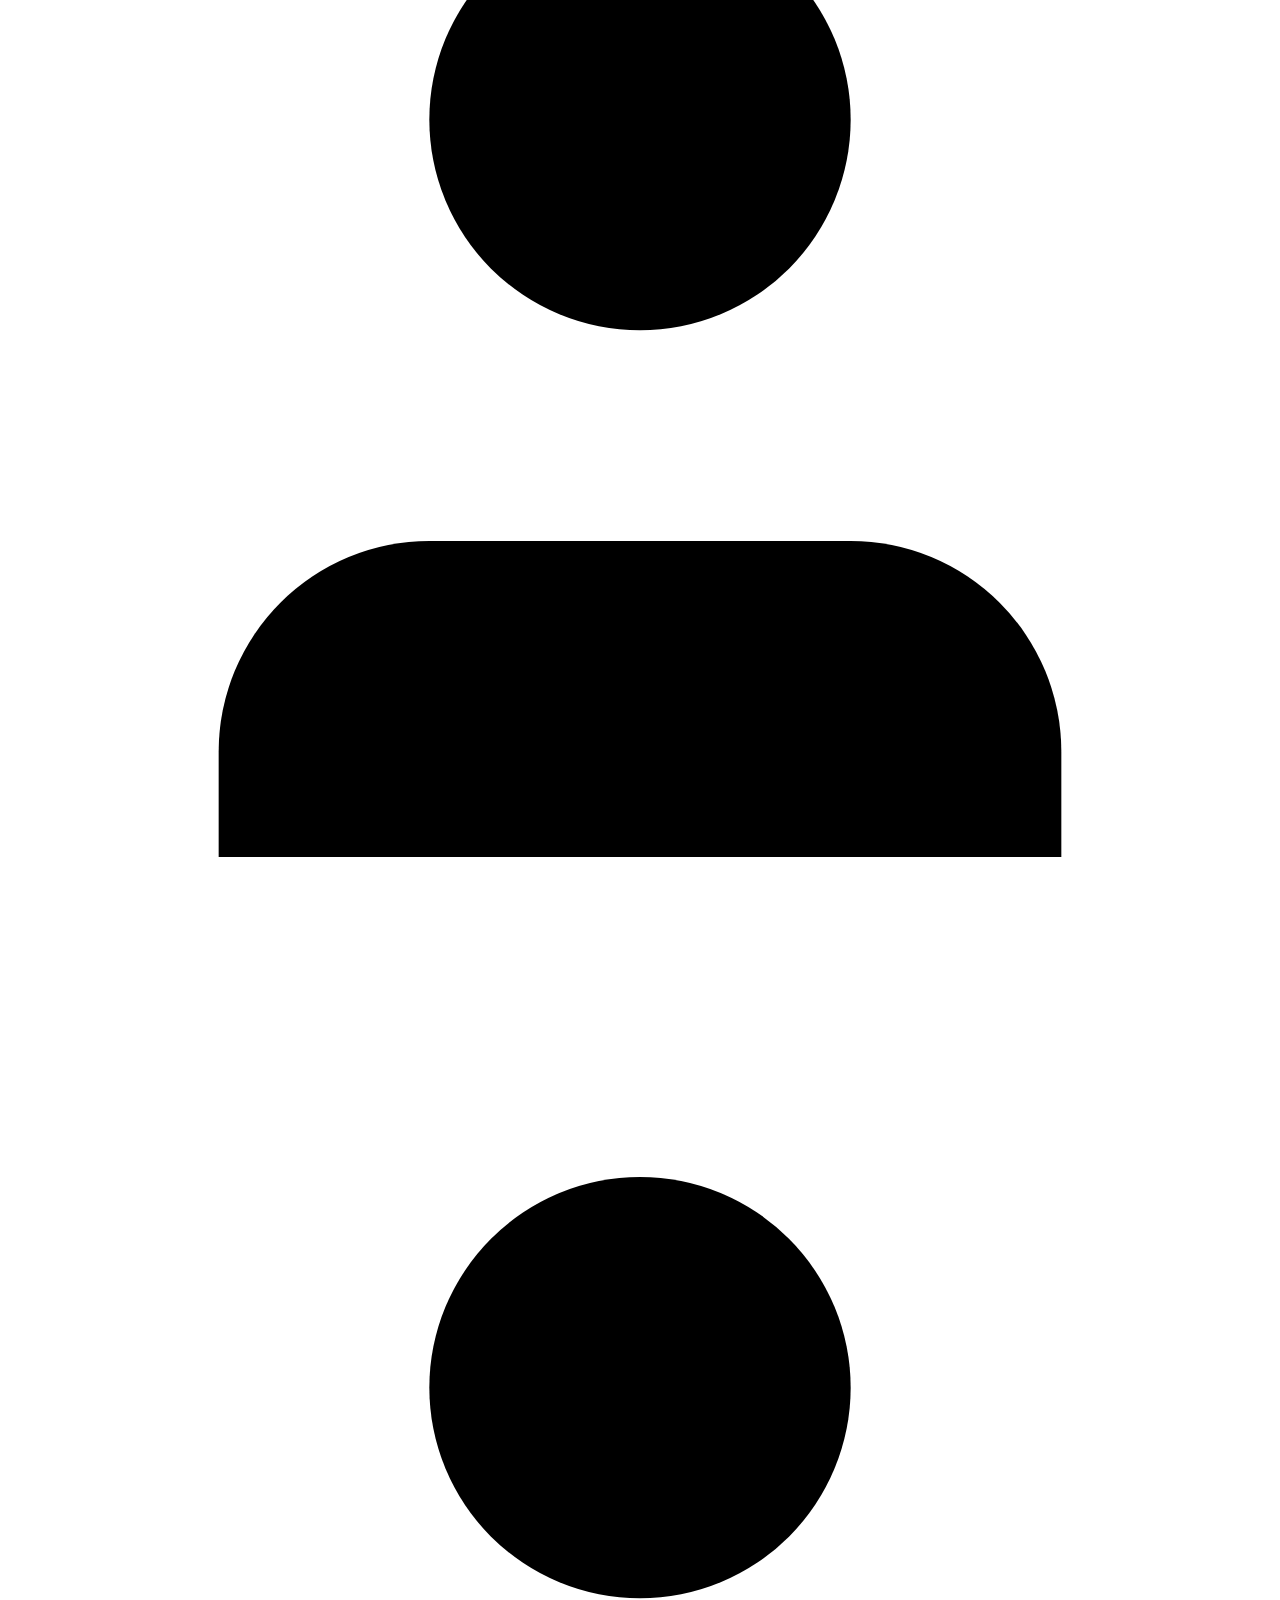
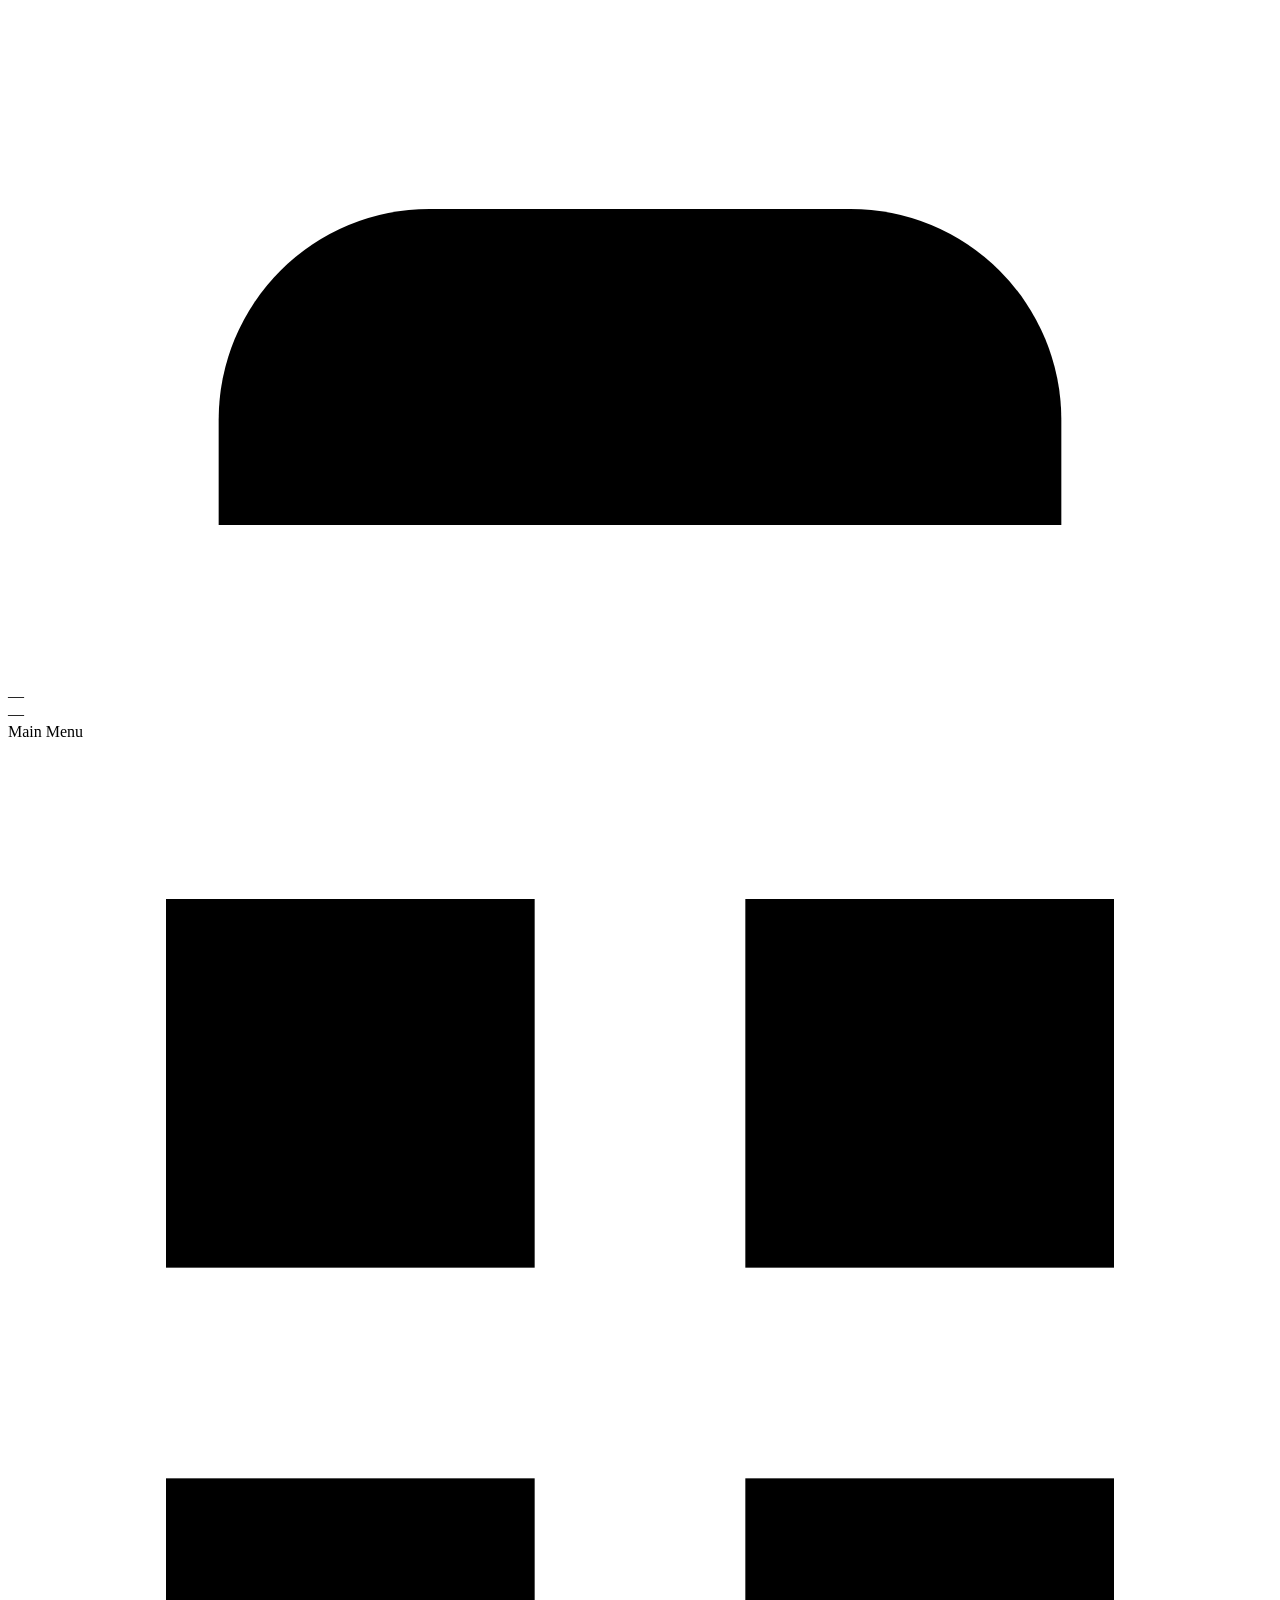
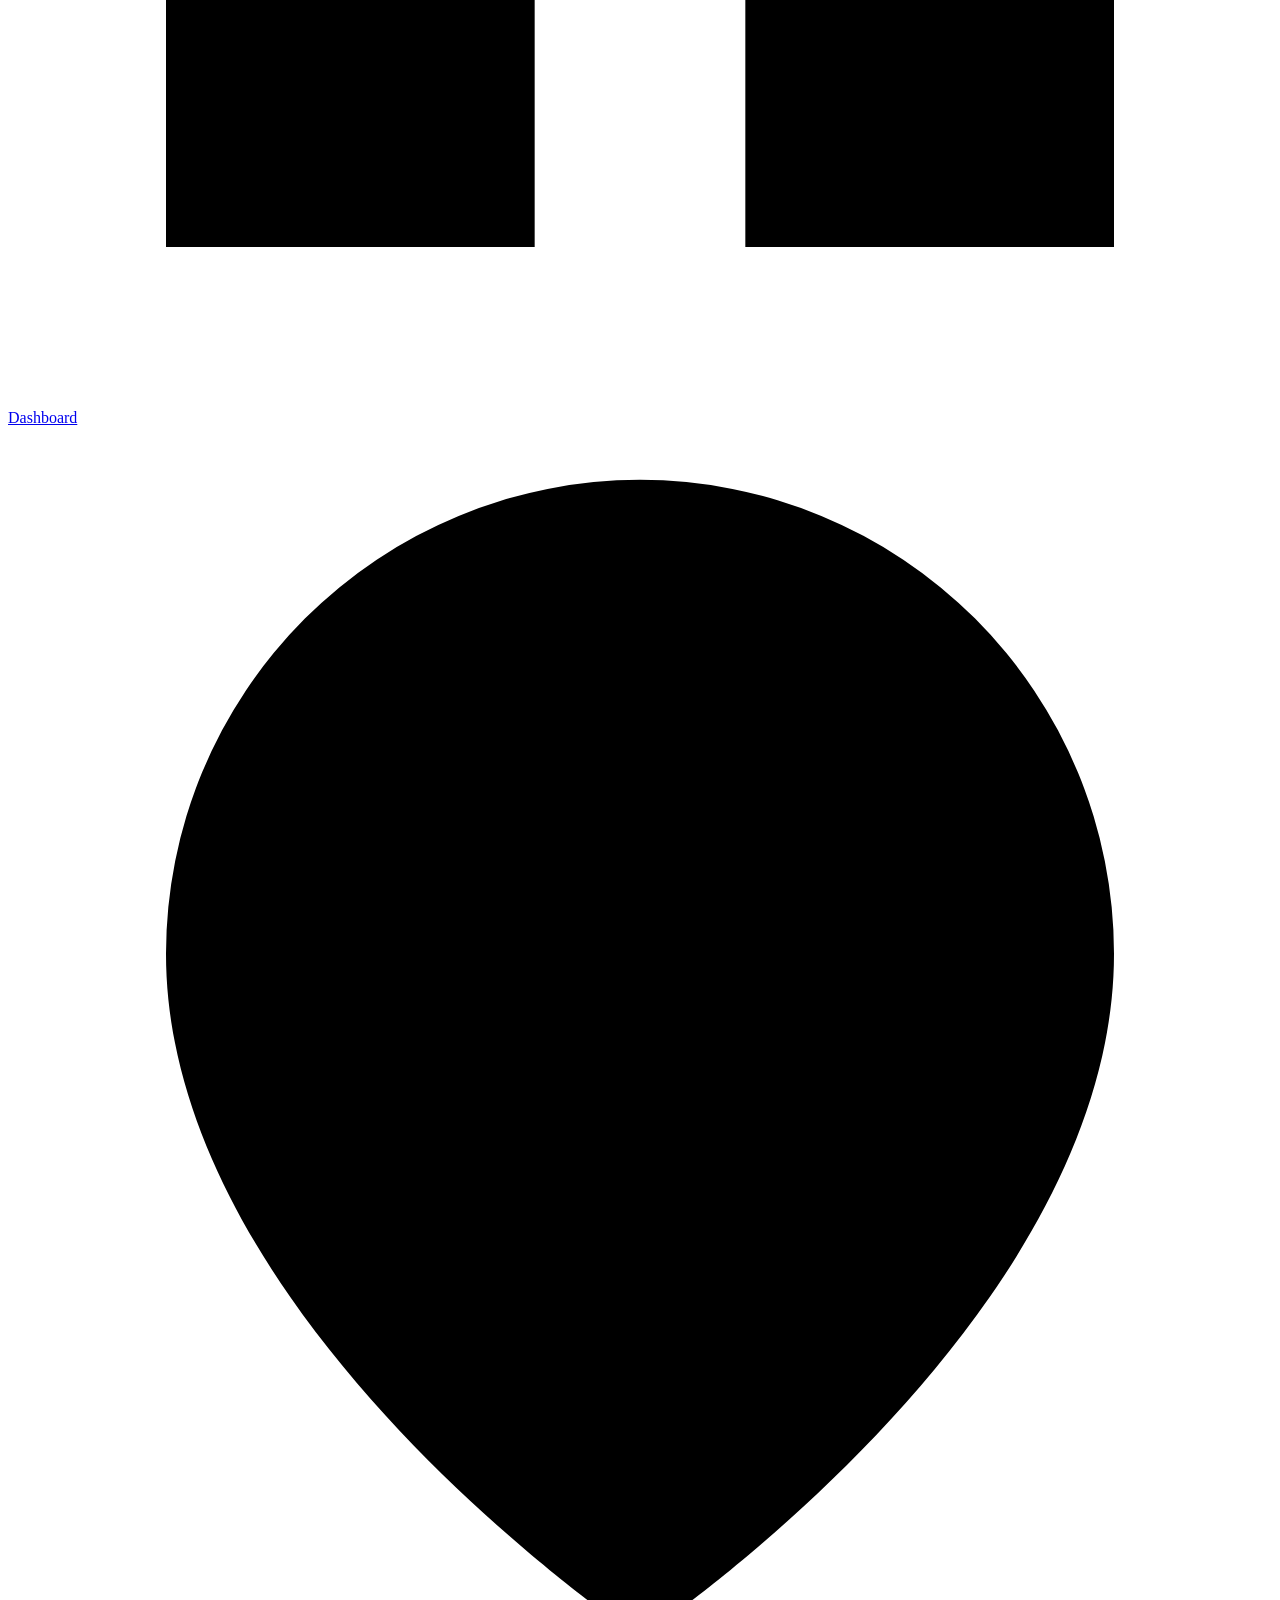
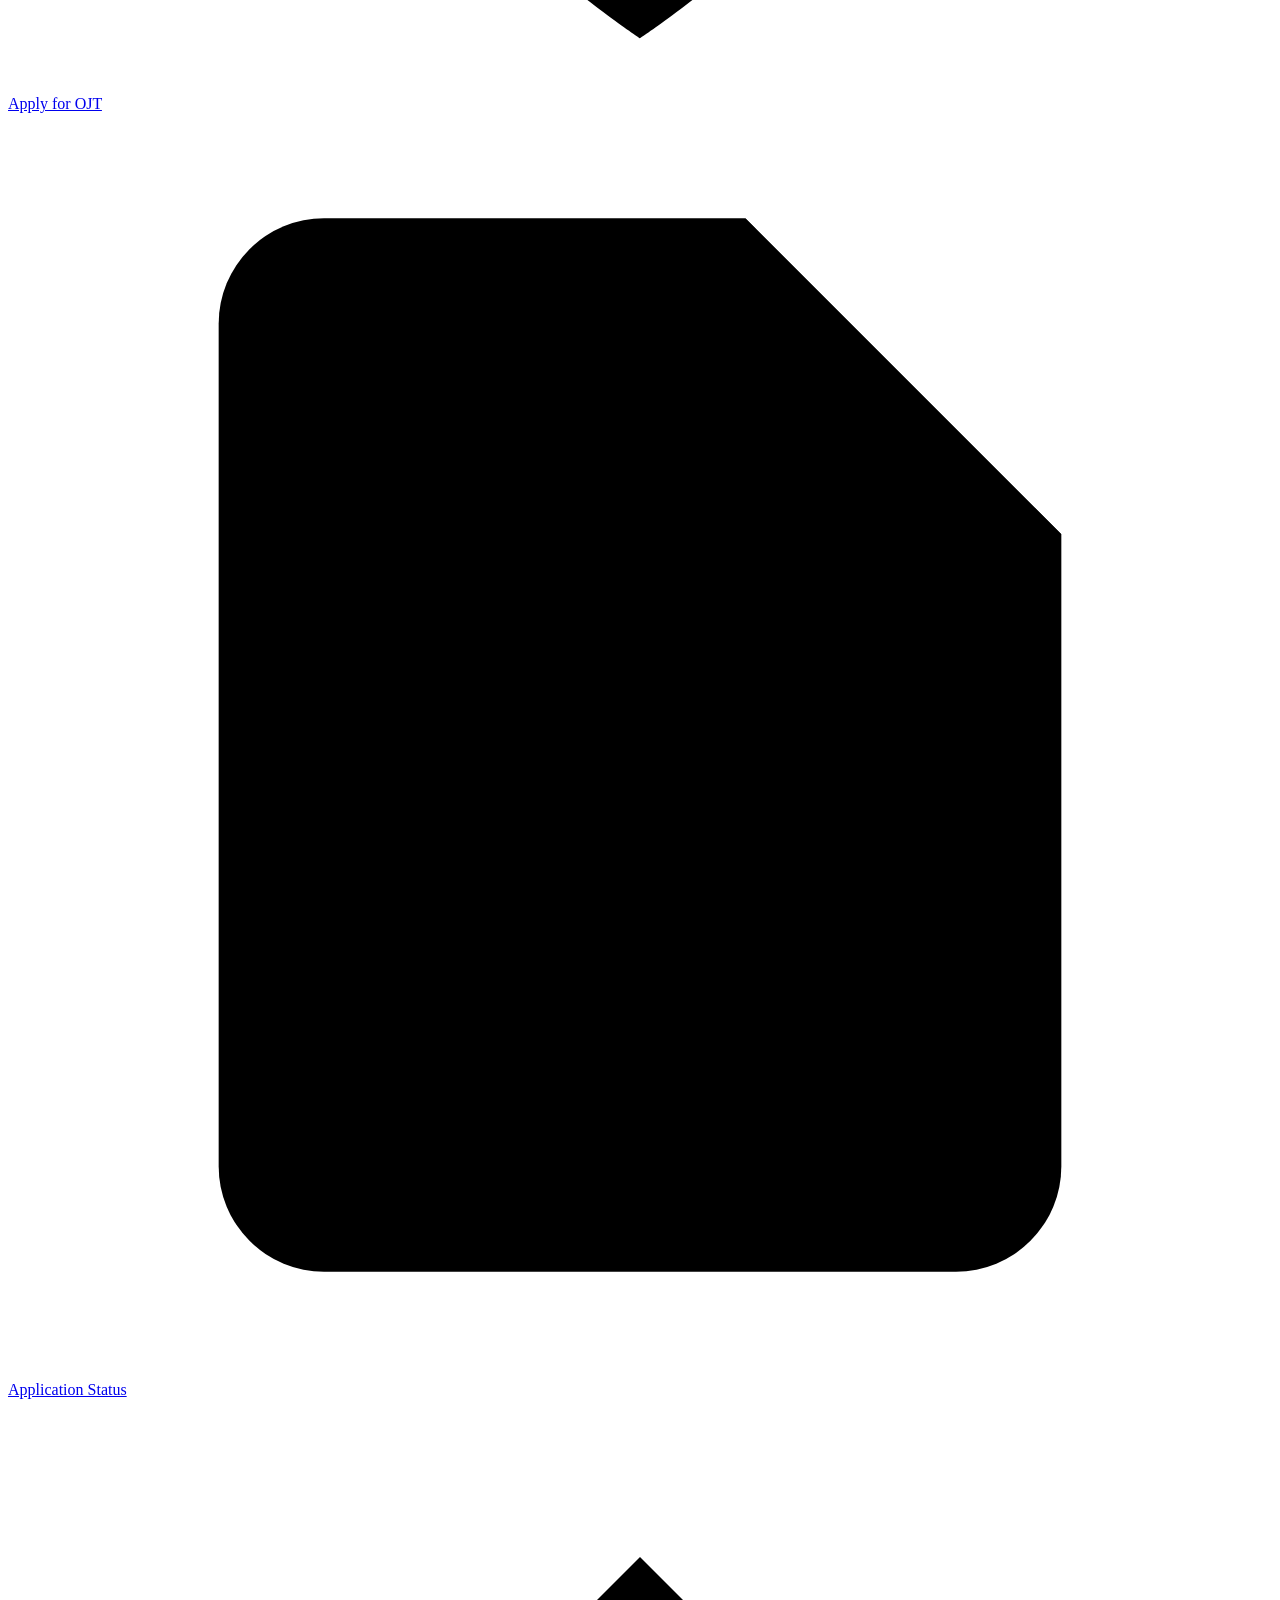
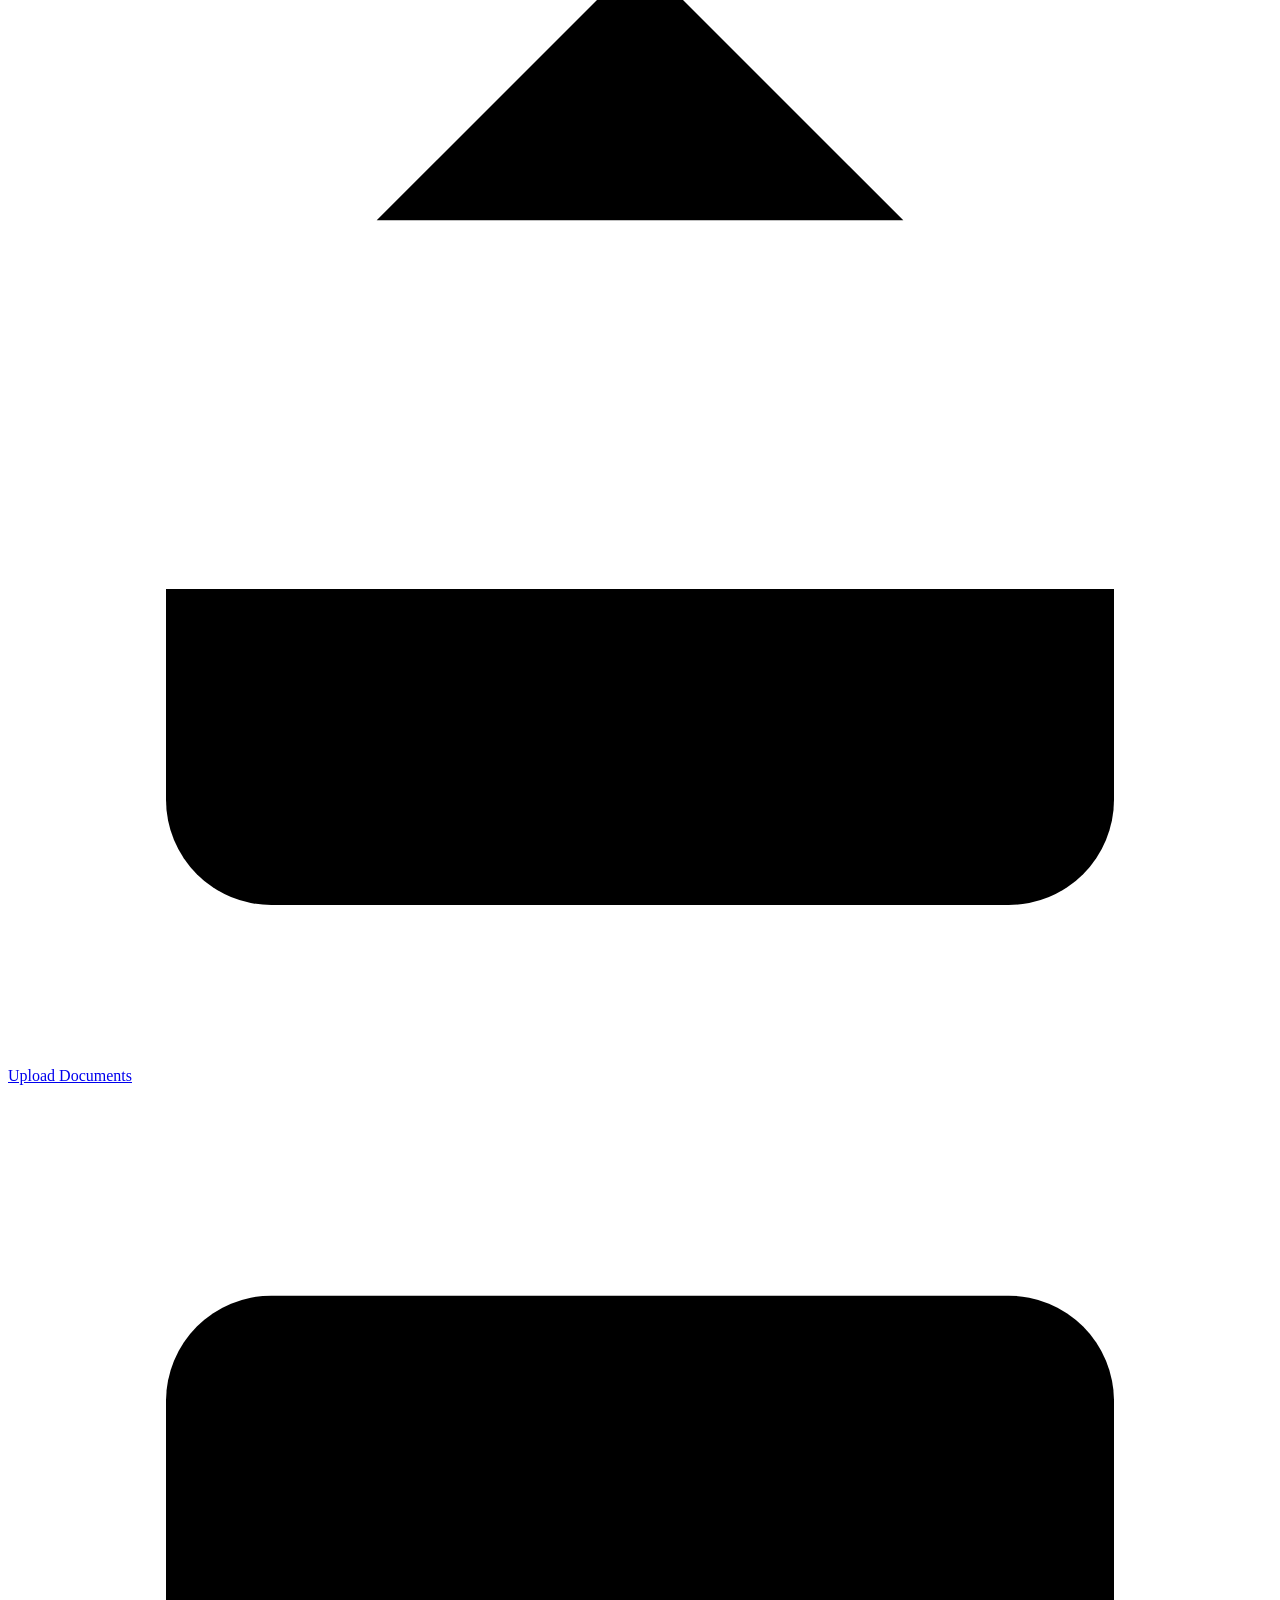
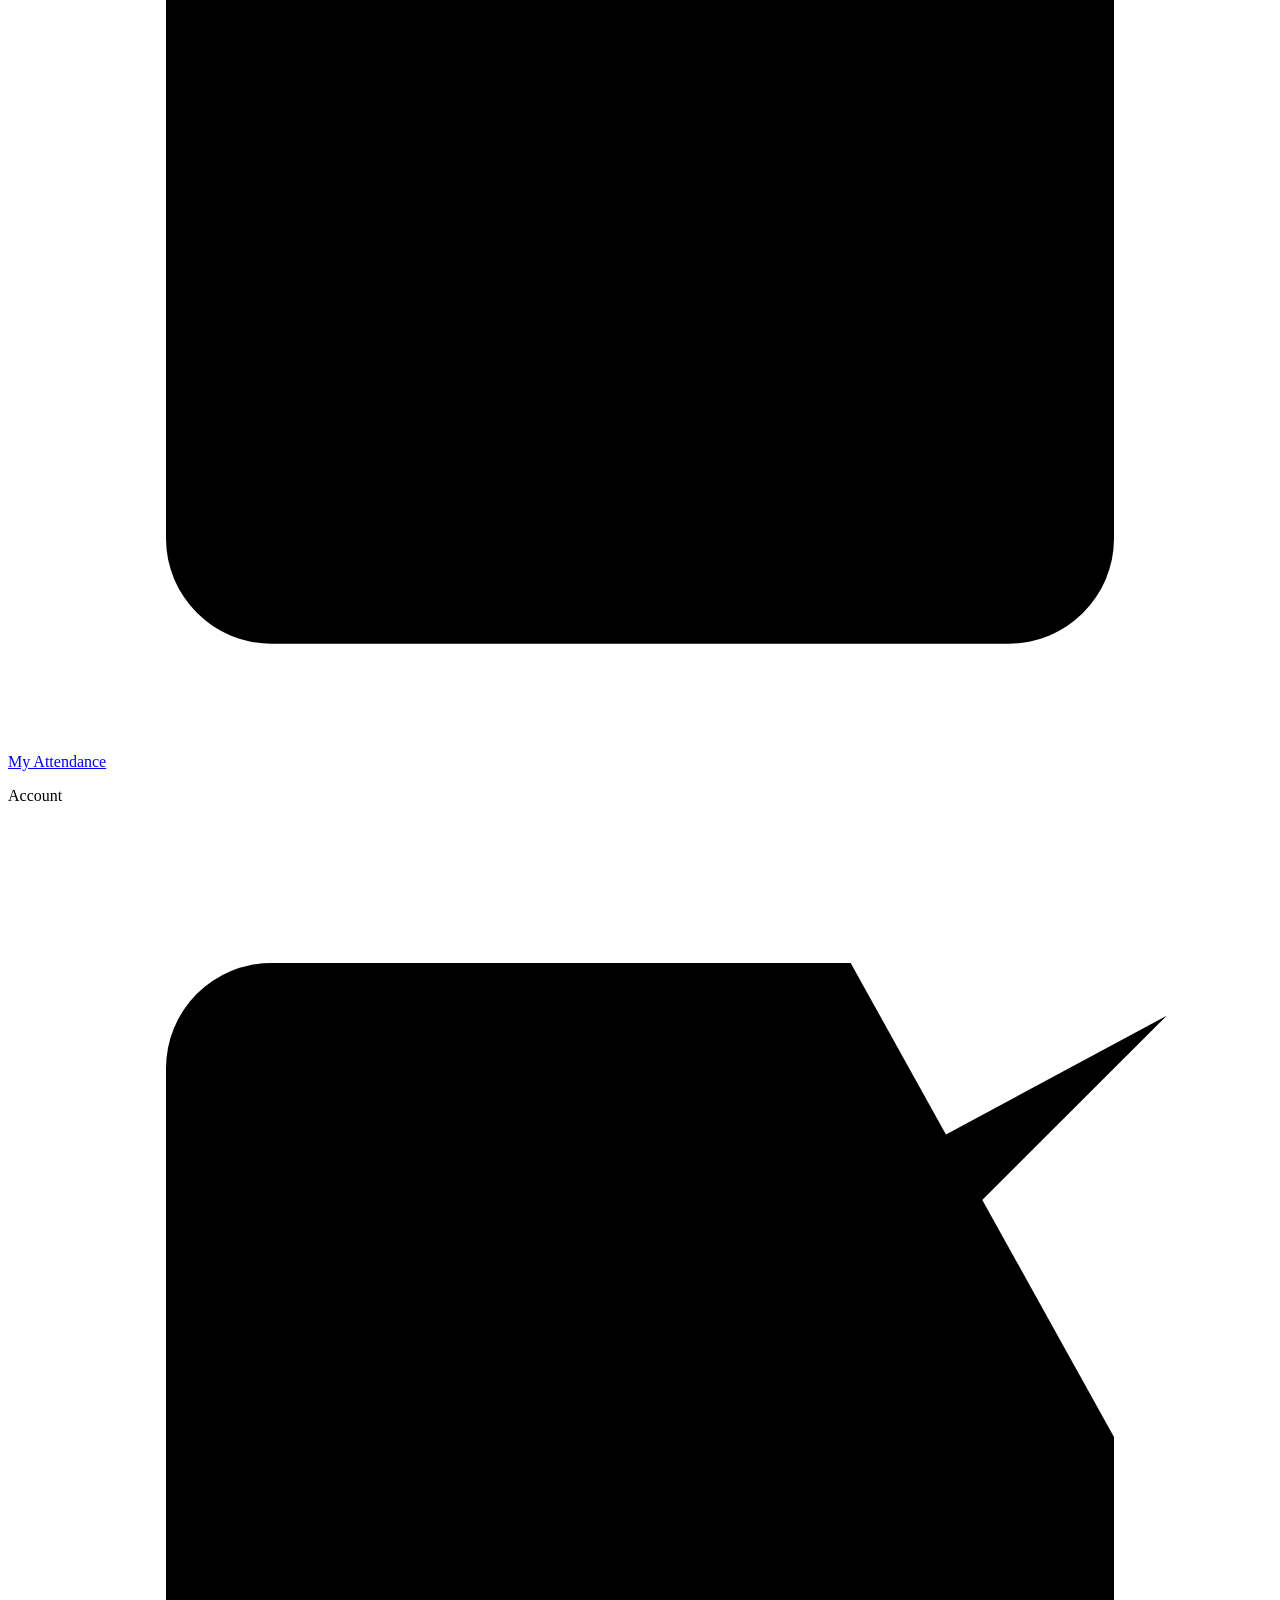
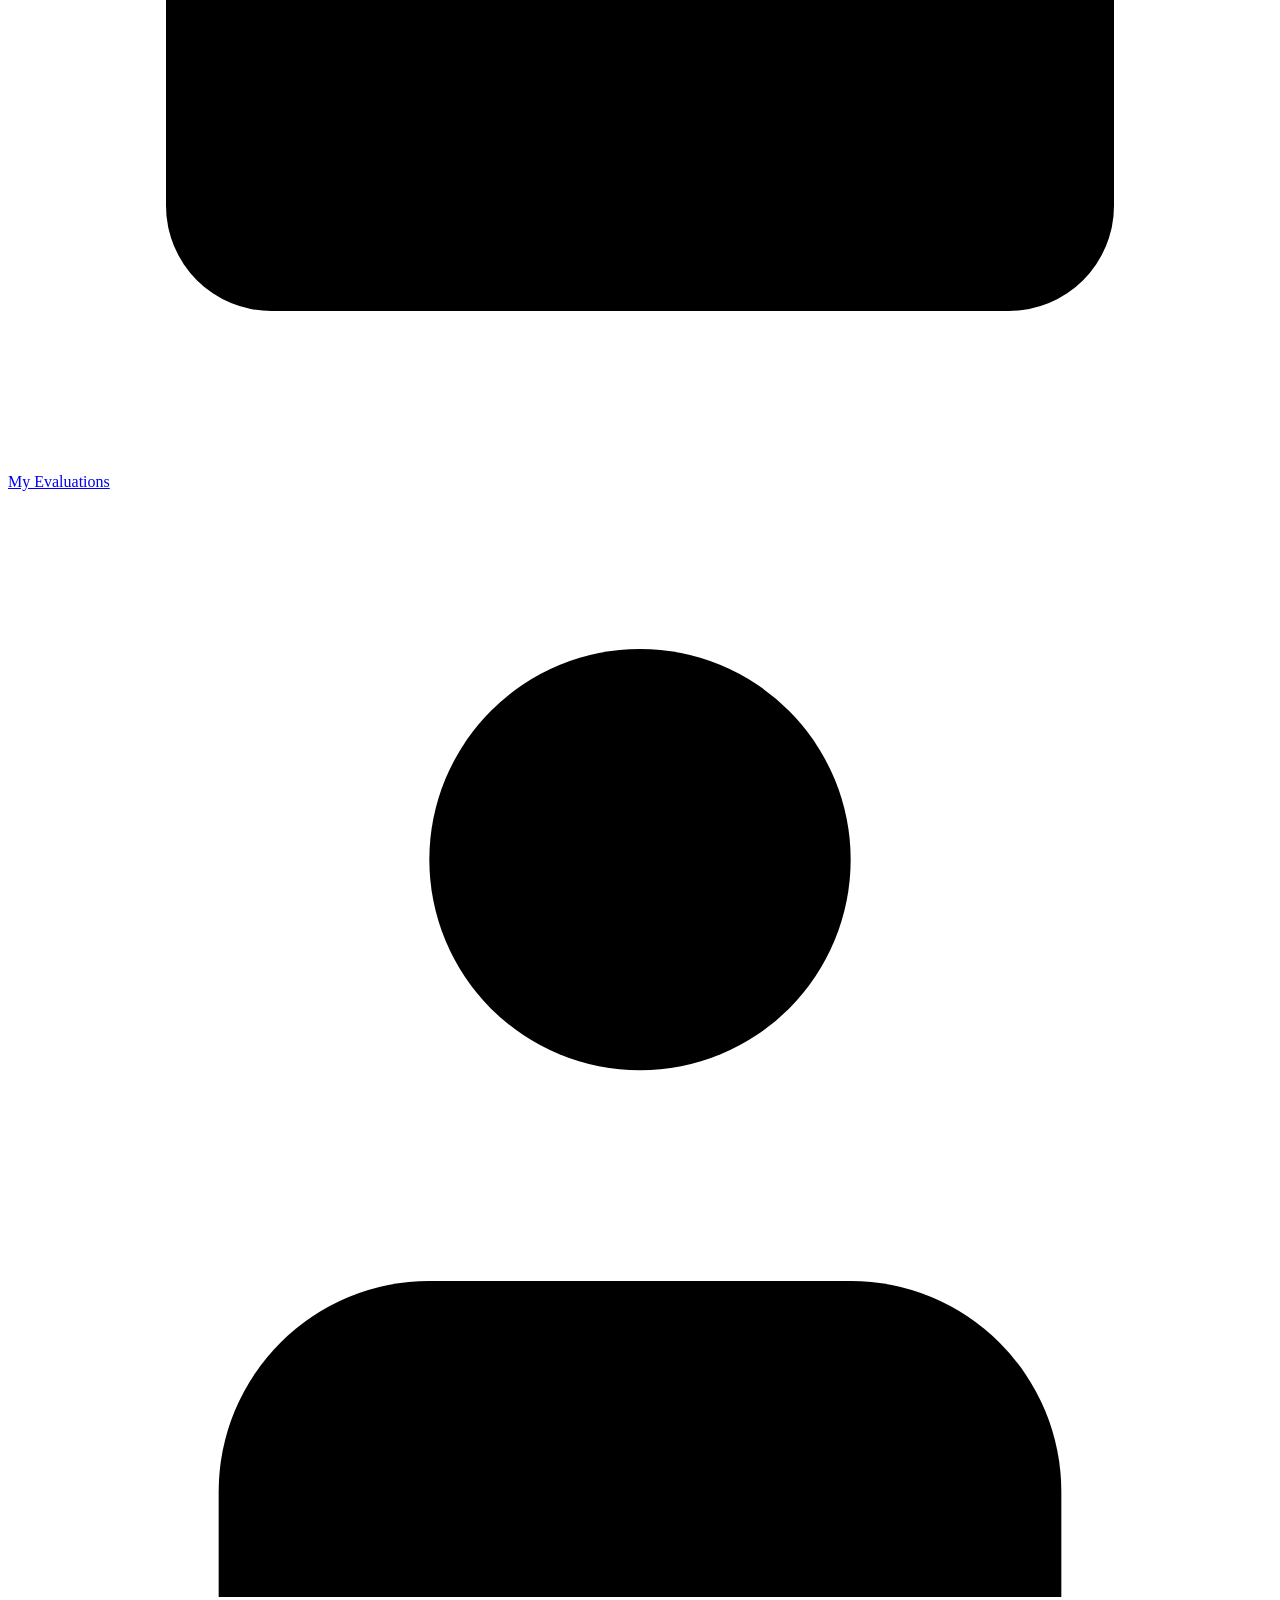
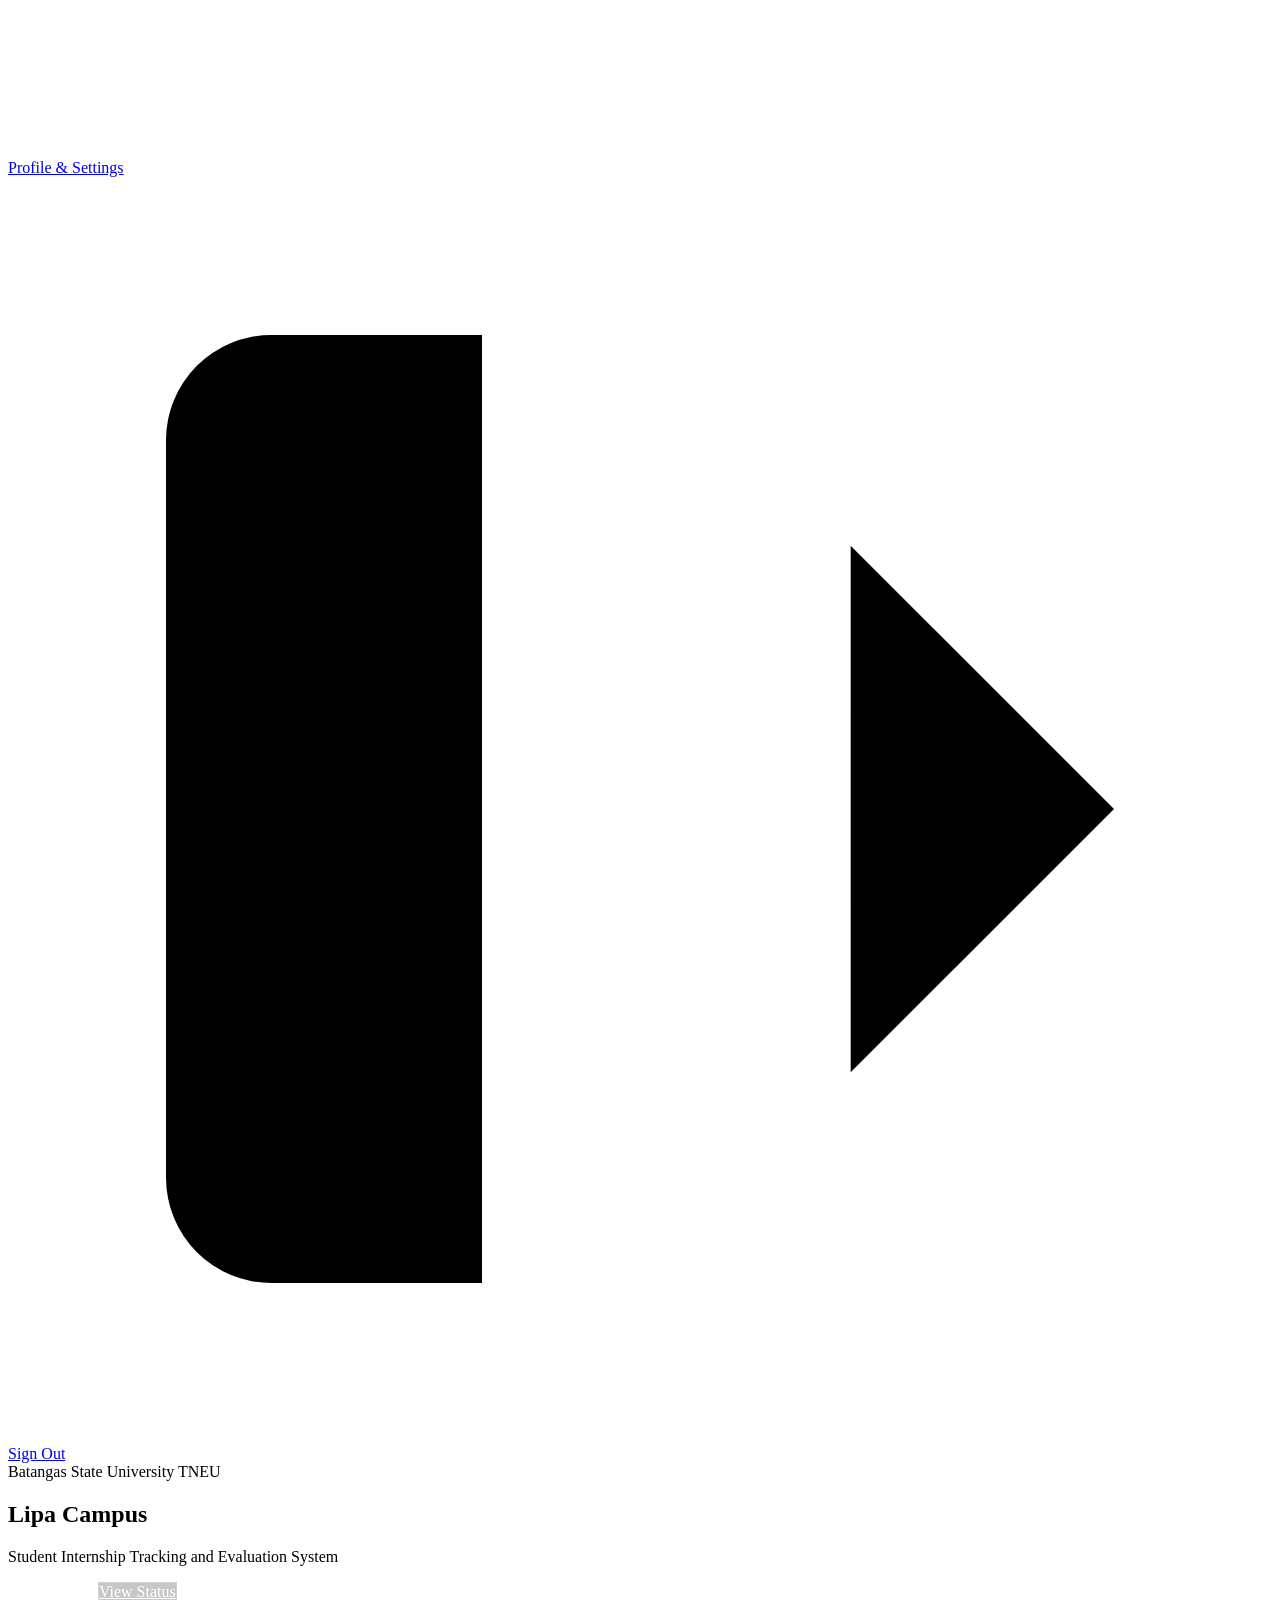
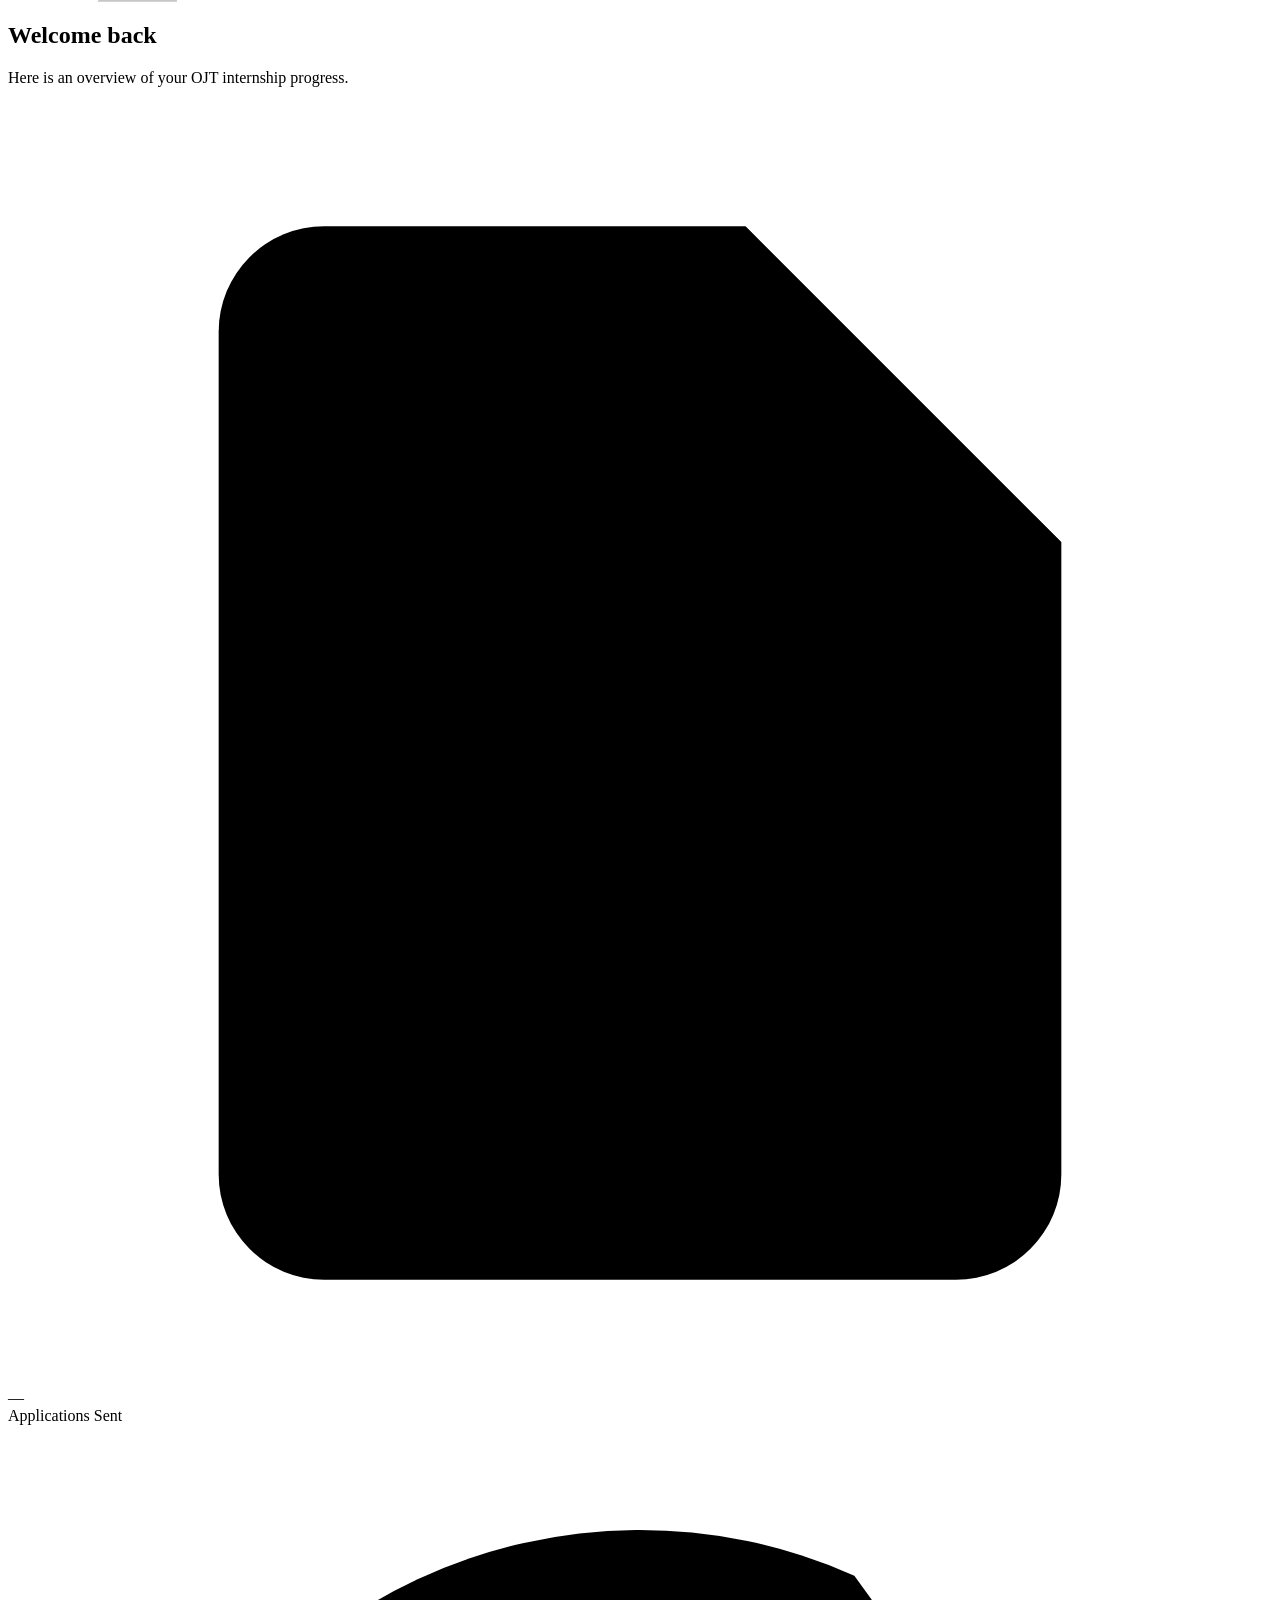
==== commit 9db20438: "Added a Evaluations link in Sidebar" ====
--- a/bsu_internship_system/templates/dashboard.html
+++ b/bsu_internship_system/templates/dashboard.html
@@ -39,6 +39,7 @@
       <a href="/upload"><span class="ni"><svg viewBox="0 0 24 24"><path d="M21 15v4a2 2 0 01-2 2H5a2 2 0 01-2-2v-4"/><polyline points="17 8 12 3 7 8"/><line x1="12" y1="3" x2="12" y2="15"/></svg></span>Upload Documents</a>
       <a href="/my_attendance"><span class="ni"><svg viewBox="0 0 24 24"><rect x="3" y="4" width="18" height="18" rx="2"/><line x1="16" y1="2" x2="16" y2="6"/><line x1="8" y1="2" x2="8" y2="6"/><line x1="3" y1="10" x2="21" y2="10"/></svg></span>My Attendance</a>
       <div class="sb-section" style="margin-top:1rem;">Account</div>
+      <a href="/evaluation"><span class="ni"><svg viewBox="0 0 24 24"><path d="M9 11l3 3L22 4"/><path d="M21 12v7a2 2 0 01-2 2H5a2 2 0 01-2-2V5a2 2 0 012-2h11"/></svg></span>My Evaluations</a>
       <a href="/profile"><span class="ni"><svg viewBox="0 0 24 24"><path d="M20 21v-2a4 4 0 00-4-4H8a4 4 0 00-4 4v2"/><circle cx="12" cy="7" r="4"/></svg></span>Profile &amp; Settings</a>
       <a href="#" class="signout"><span class="ni"><svg viewBox="0 0 24 24"><path d="M9 21H5a2 2 0 01-2-2V5a2 2 0 012-2h4"/><polyline points="16 17 21 12 16 7"/><line x1="21" y1="12" x2="9" y2="12"/></svg></span>Sign Out</a>
     </nav>
